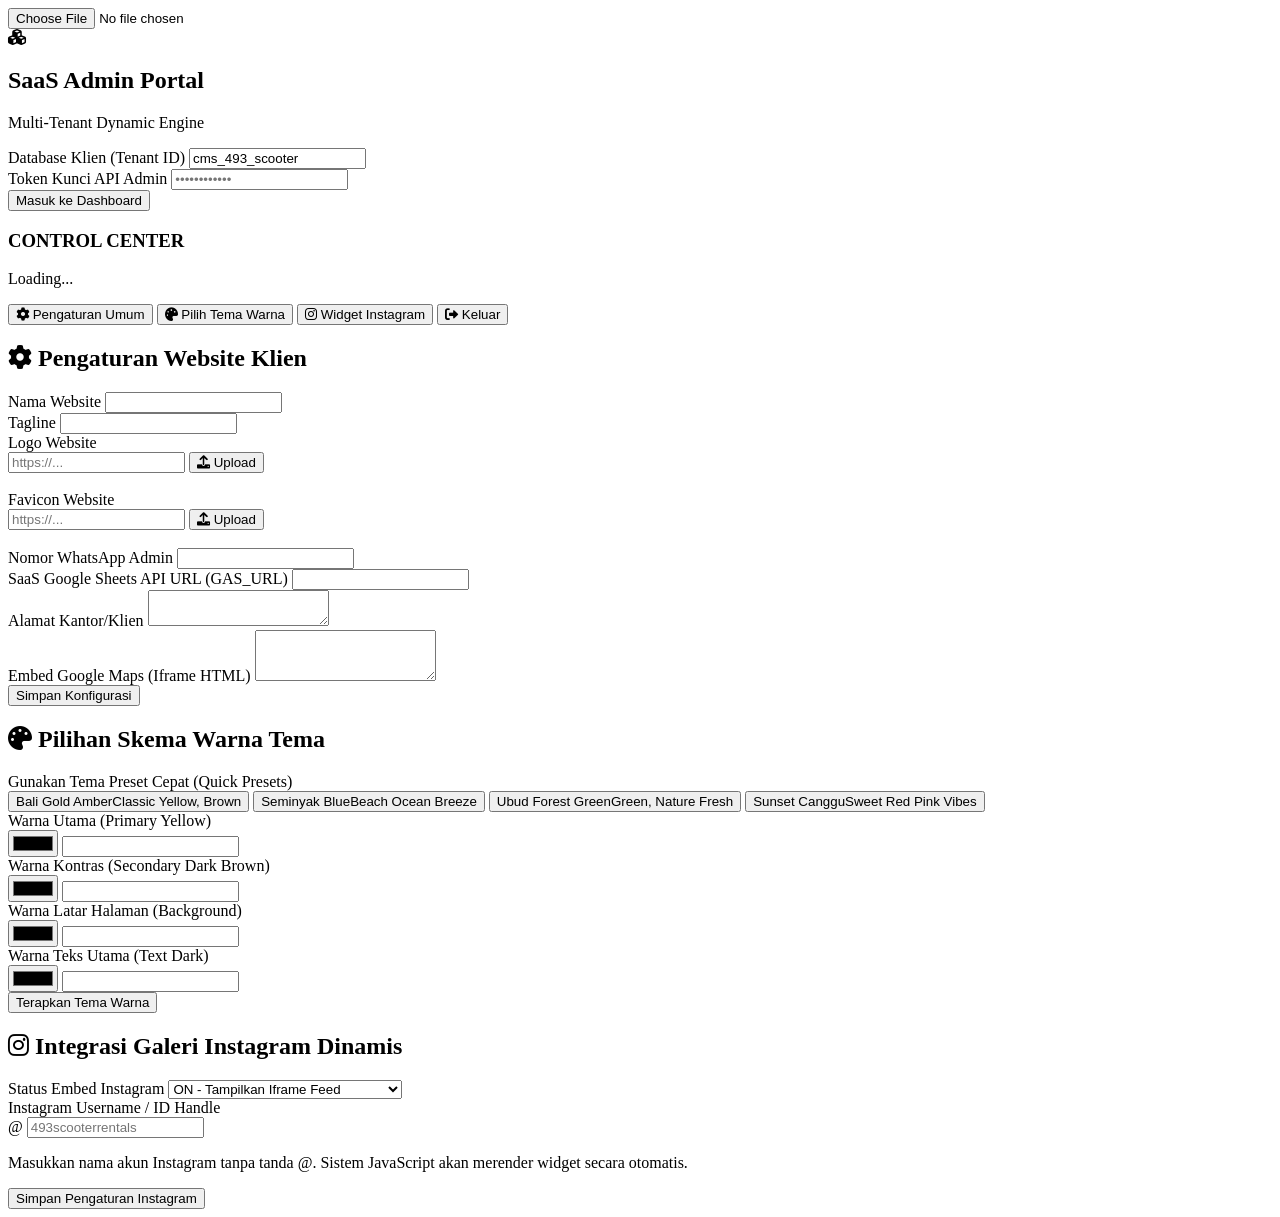
==== admin.html @ 90ff74b0 "Add files via upload" ====
<!DOCTYPE html>
<html lang="en">
<head>
    <meta charset="UTF-8">
    <meta name="viewport" content="width=device-width, initial-scale=1.0">
    <title>SaaS Multi-Tenant Admin Control Panel</title>
    <link href="https://cdn.jsdelivr.net/npm/tailwindcss@2.2.19/dist/tailwind.min.css" rel="stylesheet">
    <link rel="stylesheet" href="https://cdnjs.cloudflare.com/ajax/libs/font-awesome/6.0.0/css/all.min.css">
    <script src="https://cdn.jsdelivr.net/npm/sweetalert2@11"></script>
</head>
<body class="bg-gray-100 font-sans text-gray-800">

    <!-- HIDDEN GENERIC INLINE FILE INPUT FOR CLOUDINARY -->
    <input type="file" id="inlineCloudinaryFile" class="hidden" onchange="handleInlineImageUpload()">

    <!-- LOGIN SCREEN -->
    <div id="loginSection" class="min-h-screen flex items-center justify-center flex-col p-6">
        <div class="bg-white p-8 rounded-3xl shadow-xl w-full max-w-md border border-gray-100">
            <div class="text-center mb-6">
                <i class="fas fa-cubes text-4xl text-indigo-600 mb-2"></i>
                <h2 class="text-2xl font-black text-gray-900">SaaS Admin Portal</h2>
                <p class="text-gray-500 text-sm mt-1">Multi-Tenant Dynamic Engine</p>
            </div>
            
            <div class="mb-4">
                <label class="block text-xs font-bold uppercase tracking-wider text-gray-700 mb-2">Database Klien (Tenant ID)</label>
                <input type="text" id="loginTenant" value="cms_493_scooter" class="w-full px-4 py-3 rounded-xl border border-gray-200 focus:ring-2 focus:ring-indigo-500 outline-none text-sm font-semibold">
            </div>

            <div class="mb-6">
                <label class="block text-xs font-bold uppercase tracking-wider text-gray-700 mb-2">Token Kunci API Admin</label>
                <input type="password" id="loginToken" placeholder="••••••••••••" class="w-full px-4 py-3 rounded-xl border border-gray-200 focus:ring-2 focus:ring-indigo-500 outline-none text-sm font-semibold">
            </div>

            <button onclick="handleLogin()" class="w-full bg-indigo-600 hover:bg-indigo-700 text-white font-bold py-3 px-4 rounded-xl transition shadow-md">
                Masuk ke Dashboard
            </button>
        </div>
    </div>

    <!-- MAIN PANEL DASHBOARD -->
    <div id="dashboardSection" class="hidden min-h-screen flex flex-col md:flex-row">
        
        <!-- SIDEBAR MENU -->
        <aside class="w-full md:w-64 bg-indigo-900 text-white flex flex-col">
            <div class="p-6 border-b border-indigo-800 text-center">
                <h3 class="text-md font-black tracking-wider text-yellow-400">CONTROL CENTER</h3>
                <p class="text-xs text-indigo-300 mt-1" id="currentTenantName">Loading...</p>
            </div>
            <nav class="flex-1 p-4 space-y-2">
                <button onclick="switchTab('settings')" class="tab-btn w-full flex items-center gap-3 px-4 py-3 rounded-xl hover:bg-indigo-800 text-sm font-bold transition text-left bg-indigo-800"><i class="fas fa-cog"></i> Pengaturan Umum</button>
                <button onclick="switchTab('theme')" class="tab-btn w-full flex items-center gap-3 px-4 py-3 rounded-xl hover:bg-indigo-800 text-sm font-bold transition text-left"><i class="fas fa-palette"></i> Pilih Tema Warna</button>
                <button onclick="switchTab('instagram')" class="tab-btn w-full flex items-center gap-3 px-4 py-3 rounded-xl hover:bg-indigo-800 text-sm font-bold transition text-left"><i class="fab fa-instagram"></i> Widget Instagram</button>
                <button onclick="logout()" class="w-full flex items-center gap-3 px-4 py-3 rounded-xl bg-red-600 hover:bg-red-700 text-sm font-bold transition text-left mt-10"><i class="fas fa-sign-out-alt"></i> Keluar</button>
            </nav>
        </aside>

        <!-- CONTAINER KONTEN -->
        <main class="flex-1 p-6 md:p-10">

            <!-- TAB 1: SETELAN UMUM -->
            <section id="tab-settings" class="tab-content">
                <div class="max-w-3xl bg-white p-8 rounded-3xl shadow-md border border-gray-50">
                    <h2 class="text-xl font-extrabold mb-6 text-gray-900 border-b pb-4"><i class="fas fa-cog text-indigo-600 me-2"></i> Pengaturan Website Klien</h2>
                    <form id="settingsForm" class="space-y-4">
                        <div class="grid grid-cols-1 md:grid-cols-2 gap-4">
                            <div>
                                <label class="block text-xs font-bold text-gray-600 mb-1">Nama Website</label>
                                <input type="text" name="site_name" class="w-full p-3 border rounded-xl outline-none focus:ring-1 focus:ring-indigo-500 text-sm">
                            </div>
                            <div>
                                <label class="block text-xs font-bold text-gray-600 mb-1">Tagline</label>
                                <input type="text" name="tagline" class="w-full p-3 border rounded-xl outline-none focus:ring-1 focus:ring-indigo-500 text-sm">
                            </div>
                        </div>
                        
                        <!-- INTEGRASI INLINE UPLOAD UNTUK LOGO & FAVICON -->
                        <div class="grid grid-cols-1 md:grid-cols-2 gap-4">
                            <div>
                                <label class="block text-xs font-bold text-gray-600 mb-1">Logo Website</label>
                                <div class="flex gap-2">
                                    <input type="text" name="logo_url" id="logoUrlField" placeholder="https://..." class="flex-1 p-3 border rounded-xl outline-none focus:ring-1 focus:ring-indigo-500 text-xs font-mono">
                                    <button type="button" onclick="triggerInlineUpload('logoUrlField')" class="bg-indigo-600 hover:bg-indigo-700 text-white px-4 rounded-xl text-xs font-bold flex items-center gap-1 shadow-sm">
                                        <i class="fas fa-upload"></i> Upload
                                    </button>
                                </div>
                                <!-- Tempat Pratinjau Logo -->
                                <div class="mt-2 hidden" id="logoUrlField-preview-container">
                                    <img id="logoUrlField-preview" src="" class="h-12 rounded border object-contain bg-gray-50 p-1 shadow-inner">
                                </div>
                            </div>
                            <div>
                                <label class="block text-xs font-bold text-gray-600 mb-1">Favicon Website</label>
                                <div class="flex gap-2">
                                    <input type="text" name="favicon_url" id="faviconUrlField" placeholder="https://..." class="flex-1 p-3 border rounded-xl outline-none focus:ring-1 focus:ring-indigo-500 text-xs font-mono">
                                    <button type="button" onclick="triggerInlineUpload('faviconUrlField')" class="bg-indigo-600 hover:bg-indigo-700 text-white px-4 rounded-xl text-xs font-bold flex items-center gap-1 shadow-sm">
                                        <i class="fas fa-upload"></i> Upload
                                    </button>
                                </div>
                                <!-- Tempat Pratinjau Favicon -->
                                <div class="mt-2 hidden" id="faviconUrlField-preview-container">
                                    <img id="faviconUrlField-preview" src="" class="h-12 w-12 rounded border object-contain bg-gray-50 p-1 shadow-inner">
                                </div>
                            </div>
                        </div>

                        <div class="grid grid-cols-1 md:grid-cols-2 gap-4">
                            <div>
                                <label class="block text-xs font-bold text-gray-600 mb-1">Nomor WhatsApp Admin</label>
                                <input type="text" name="whatsapp_number" class="w-full p-3 border rounded-xl outline-none focus:ring-1 focus:ring-indigo-500 text-sm">
                            </div>
                            <div>
                                <label class="block text-xs font-bold text-gray-600 mb-1">SaaS Google Sheets API URL (GAS_URL)</label>
                                <input type="text" name="gas_url" class="w-full p-3 border rounded-xl outline-none focus:ring-1 focus:ring-indigo-500 text-sm">
                            </div>
                        </div>
                        <div>
                            <label class="block text-xs font-bold text-gray-600 mb-1">Alamat Kantor/Klien</label>
                            <textarea name="address" rows="2" class="w-full p-3 border rounded-xl outline-none focus:ring-1 focus:ring-indigo-500 text-sm"></textarea>
                        </div>
                        <div>
                            <label class="block text-xs font-bold text-gray-600 mb-1">Embed Google Maps (Iframe HTML)</label>
                            <textarea name="google_maps_embed" rows="3" class="w-full p-3 border rounded-xl outline-none focus:ring-1 focus:ring-indigo-500 text-xs font-mono"></textarea>
                        </div>
                        <button type="button" onclick="saveSettings()" class="bg-indigo-600 hover:bg-indigo-700 text-white font-bold py-3 px-6 rounded-xl transition shadow-md">Simpan Konfigurasi</button>
                    </form>
                </div>
            </section>

            <!-- TAB 2: SELEKTOR WARNA TEMA -->
            <section id="tab-theme" class="tab-content hidden">
                <div class="max-w-3xl bg-white p-8 rounded-3xl shadow-md border border-gray-50">
                    <h2 class="text-xl font-extrabold mb-6 text-gray-900 border-b pb-4"><i class="fas fa-palette text-indigo-600 me-2"></i> Pilihan Skema Warna Tema</h2>
                    <div class="mb-8">
                        <label class="block text-xs font-bold text-gray-600 mb-3">Gunakan Tema Preset Cepat (Quick Presets)</label>
                        <div class="grid grid-cols-1 sm:grid-cols-2 gap-4">
                            <button onclick="applyPreset('#FFD700', '#3E2723', '#fdfaf5', '#2C1B18')" class="p-4 border rounded-2xl flex items-center justify-between hover:border-indigo-500 text-left transition">
                                <div><span class="block font-bold text-sm">Bali Gold Amber</span><span class="text-xs text-gray-400">Classic Yellow, Brown</span></div>
                                <div class="flex gap-1"><div class="w-5 h-5 rounded-full" style="background:#FFD700"></div><div class="w-5 h-5 rounded-full" style="background:#3E2723"></div></div>
                            </button>
                            <button onclick="applyPreset('#00B4D8', '#03045E', '#F0F8FF', '#03045E')" class="p-4 border rounded-2xl flex items-center justify-between hover:border-indigo-500 text-left transition">
                                <div><span class="block font-bold text-sm">Seminyak Blue</span><span class="text-xs text-gray-400">Beach Ocean Breeze</span></div>
                                <div class="flex gap-1"><div class="w-5 h-5 rounded-full" style="background:#00B4D8"></div><div class="w-5 h-5 rounded-full" style="background:#03045E"></div></div>
                            </button>
                            <button onclick="applyPreset('#52B788', '#1B4332', '#F4F9F4', '#1B4332')" class="p-4 border rounded-2xl flex items-center justify-between hover:border-indigo-500 text-left transition">
                                <div><span class="block font-bold text-sm">Ubud Forest Green</span><span class="text-xs text-gray-400">Green, Nature Fresh</span></div>
                                <div class="flex gap-1"><div class="w-5 h-5 rounded-full" style="background:#52B788"></div><div class="w-5 h-5 rounded-full" style="background:#1B4332"></div></div>
                            </button>
                            <button onclick="applyPreset('#FF4D6D', '#5C0D12', '#FFF0F3', '#5C0D12')" class="p-4 border rounded-2xl flex items-center justify-between hover:border-indigo-500 text-left transition">
                                <div><span class="block font-bold text-sm">Sunset Canggu</span><span class="text-xs text-gray-400">Sweet Red Pink Vibes</span></div>
                                <div class="flex gap-1"><div class="w-5 h-5 rounded-full" style="background:#FF4D6D"></div><div class="w-5 h-5 rounded-full" style="background:#5C0D12"></div></div>
                            </button>
                        </div>
                    </div>
                    <form id="themeForm" class="space-y-4">
                        <div class="grid grid-cols-1 md:grid-cols-2 gap-4">
                            <div>
                                <label class="block text-xs font-bold text-gray-600 mb-1">Warna Utama (Primary Yellow)</label>
                                <div class="flex gap-2">
                                    <input type="color" id="primaryColorInput" class="h-12 w-12 border rounded-xl">
                                    <input type="text" name="primary_color" id="primaryHexText" class="flex-1 p-3 border rounded-xl outline-none font-semibold uppercase text-sm">
                                </div>
                            </div>
                            <div>
                                <label class="block text-xs font-bold text-gray-600 mb-1">Warna Kontras (Secondary Dark Brown)</label>
                                <div class="flex gap-2">
                                    <input type="color" id="secondaryColorInput" class="h-12 w-12 border rounded-xl">
                                    <input type="text" name="secondary_color" id="secondaryHexText" class="flex-1 p-3 border rounded-xl outline-none font-semibold uppercase text-sm">
                                </div>
                            </div>
                        </div>
                        <div class="grid grid-cols-1 md:grid-cols-2 gap-4">
                            <div>
                                <label class="block text-xs font-bold text-gray-600 mb-1">Warna Latar Halaman (Background)</label>
                                <div class="flex gap-2">
                                    <input type="color" id="bgColorInput" class="h-12 w-12 border rounded-xl">
                                    <input type="text" name="bg_color" id="bgHexText" class="flex-1 p-3 border rounded-xl outline-none font-semibold uppercase text-sm">
                                </div>
                            </div>
                            <div>
                                <label class="block text-xs font-bold text-gray-600 mb-1">Warna Teks Utama (Text Dark)</label>
                                <div class="flex gap-2">
                                    <input type="color" id="textColorInput" class="h-12 w-12 border rounded-xl">
                                    <input type="text" name="text_color" id="textHexText" class="flex-1 p-3 border rounded-xl outline-none font-semibold uppercase text-sm">
                                </div>
                            </div>
                        </div>
                        <button type="button" onclick="saveTheme()" class="bg-indigo-600 hover:bg-indigo-700 text-white font-bold py-3 px-6 rounded-xl transition shadow-md">Terapkan Tema Warna</button>
                    </form>
                </div>
            </section>

            <!-- TAB 3: SMART INSTAGRAM WIDGET SAKELAR -->
            <section id="tab-instagram" class="tab-content hidden">
                <div class="max-w-3xl bg-white p-8 rounded-3xl shadow-md border border-gray-50">
                    <h2 class="text-xl font-extrabold mb-6 text-gray-900 border-b pb-4"><i class="fab fa-instagram text-indigo-600 me-2"></i> Integrasi Galeri Instagram Dinamis</h2>
                    <form id="instagramForm" class="space-y-6">
                        <div>
                            <label class="block text-xs font-bold text-gray-600 mb-1">Status Embed Instagram</label>
                            <select name="instagram_active" id="instagramActiveField" class="w-full p-3 border rounded-xl outline-none text-sm font-semibold">
                                <option value="1">ON - Tampilkan Iframe Feed</option>
                                <option value="0">OFF - Sembunyikan Grid Instagram</option>
                            </select>
                        </div>
                        <div>
                            <label class="block text-xs font-bold text-gray-600 mb-1">Instagram Username / ID Handle</label>
                            <div class="flex">
                                <span class="bg-gray-100 p-3 border border-r-0 rounded-l-xl text-gray-400 font-semibold text-sm">@</span>
                                <input type="text" name="instagram_username" id="instagramUserField" placeholder="493scooterrentals" class="flex-1 p-3 border rounded-r-xl outline-none text-sm font-semibold">
                            </div>
                            <p class="text-xs text-gray-400 mt-2">Masukkan nama akun Instagram tanpa tanda @. Sistem JavaScript akan merender widget secara otomatis.</p>
                        </div>
                        <button type="button" onclick="saveInstagram()" class="bg-indigo-600 hover:bg-indigo-700 text-white font-bold py-3 px-6 rounded-xl transition shadow-md">Simpan Pengaturan Instagram</button>
                    </form>
                </div>
            </section>

        </main>
    </div>

    <script src="admin.js"></script>
</body>
</html>
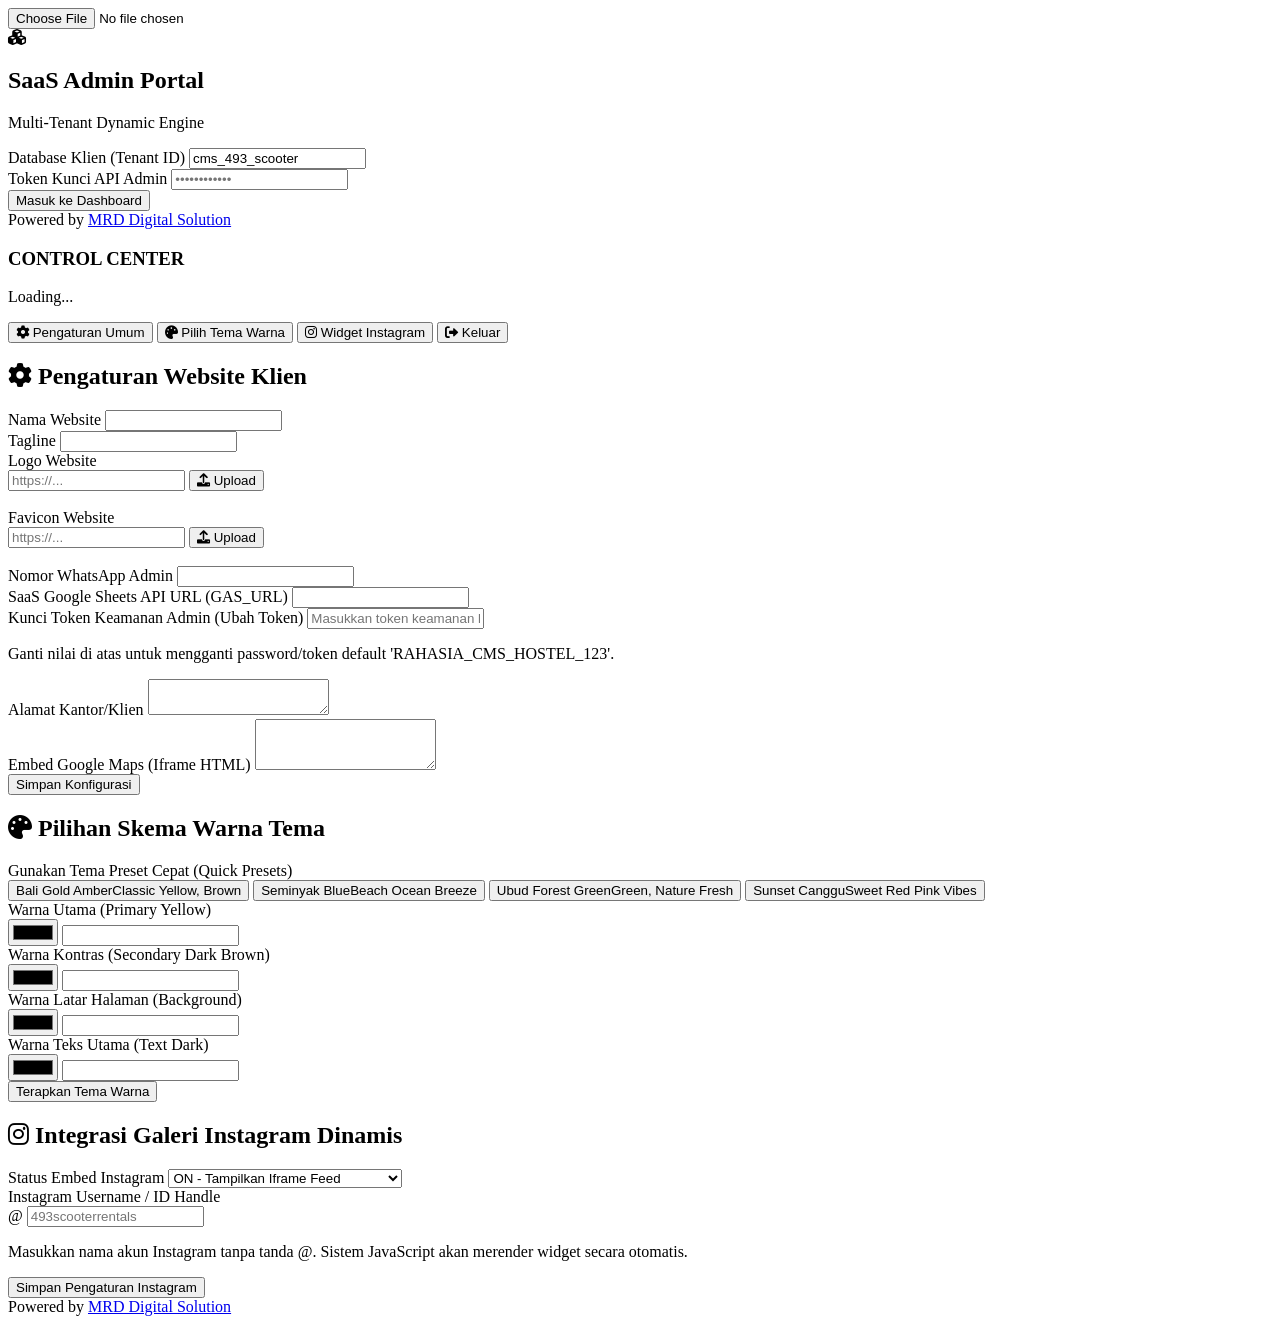
==== commit e5daf0d4: "Update kode dari Termius" ====
--- a/admin.html
+++ b/admin.html
@@ -36,6 +36,11 @@
                 Masuk ke Dashboard
             </button>
         </div>
+        
+        <!-- FOOTER LOGIN -->
+        <div class="mt-6 text-center text-xs text-gray-400">
+            Powered by <a href="https://www.mrdsolution.my.id" target="_blank" class="text-indigo-600 font-bold hover:underline">MRD Digital Solution</a>
+        </div>
     </div>
 
     <!-- MAIN PANEL DASHBOARD -->
@@ -56,168 +61,181 @@
         </aside>
 
         <!-- CONTAINER KONTEN -->
-        <main class="flex-1 p-6 md:p-10">
-
-            <!-- TAB 1: SETELAN UMUM -->
-            <section id="tab-settings" class="tab-content">
-                <div class="max-w-3xl bg-white p-8 rounded-3xl shadow-md border border-gray-50">
-                    <h2 class="text-xl font-extrabold mb-6 text-gray-900 border-b pb-4"><i class="fas fa-cog text-indigo-600 me-2"></i> Pengaturan Website Klien</h2>
-                    <form id="settingsForm" class="space-y-4">
-                        <div class="grid grid-cols-1 md:grid-cols-2 gap-4">
-                            <div>
-                                <label class="block text-xs font-bold text-gray-600 mb-1">Nama Website</label>
-                                <input type="text" name="site_name" class="w-full p-3 border rounded-xl outline-none focus:ring-1 focus:ring-indigo-500 text-sm">
-                            </div>
-                            <div>
-                                <label class="block text-xs font-bold text-gray-600 mb-1">Tagline</label>
-                                <input type="text" name="tagline" class="w-full p-3 border rounded-xl outline-none focus:ring-1 focus:ring-indigo-500 text-sm">
+        <main class="flex-1 p-6 md:p-10 flex flex-col justify-between">
+            
+            <div class="flex-1">
+                <!-- TAB 1: SETELAN UMUM -->
+                <section id="tab-settings" class="tab-content">
+                    <div class="max-w-3xl bg-white p-8 rounded-3xl shadow-md border border-gray-50">
+                        <h2 class="text-xl font-extrabold mb-6 text-gray-900 border-b pb-4"><i class="fas fa-cog text-indigo-600 me-2"></i> Pengaturan Website Klien</h2>
+                        <form id="settingsForm" class="space-y-4">
+                            <div class="grid grid-cols-1 md:grid-cols-2 gap-4">
+                                <div>
+                                    <label class="block text-xs font-bold text-gray-600 mb-1">Nama Website</label>
+                                    <input type="text" name="site_name" class="w-full p-3 border rounded-xl outline-none focus:ring-1 focus:ring-indigo-500 text-sm">
+                                </div>
+                                <div>
+                                    <label class="block text-xs font-bold text-gray-600 mb-1">Tagline</label>
+                                    <input type="text" name="tagline" class="w-full p-3 border rounded-xl outline-none focus:ring-1 focus:ring-indigo-500 text-sm">
+                                </div>
+                            </div>
+                            
+                            <!-- INTEGRASI INLINE UPLOAD UNTUK LOGO & FAVICON -->
+                            <div class="grid grid-cols-1 md:grid-cols-2 gap-4">
+                                <div>
+                                    <label class="block text-xs font-bold text-gray-600 mb-1">Logo Website</label>
+                                    <div class="flex gap-2">
+                                        <input type="text" name="logo_url" id="logoUrlField" placeholder="https://..." class="flex-1 p-3 border rounded-xl outline-none focus:ring-1 focus:ring-indigo-500 text-xs font-mono">
+                                        <button type="button" onclick="triggerInlineUpload('logoUrlField')" class="bg-indigo-600 hover:bg-indigo-700 text-white px-4 rounded-xl text-xs font-bold flex items-center gap-1 shadow-sm">
+                                            <i class="fas fa-upload"></i> Upload
+                                        </button>
+                                    </div>
+                                    <div class="mt-2 hidden" id="logoUrlField-preview-container">
+                                        <img id="logoUrlField-preview" src="" class="h-12 rounded border object-contain bg-gray-50 p-1 shadow-inner">
+                                    </div>
+                                </div>
+                                <div>
+                                    <label class="block text-xs font-bold text-gray-600 mb-1">Favicon Website</label>
+                                    <div class="flex gap-2">
+                                        <input type="text" name="favicon_url" id="faviconUrlField" placeholder="https://..." class="flex-1 p-3 border rounded-xl outline-none focus:ring-1 focus:ring-indigo-500 text-xs font-mono">
+                                        <button type="button" onclick="triggerInlineUpload('faviconUrlField')" class="bg-indigo-600 hover:bg-indigo-700 text-white px-4 rounded-xl text-xs font-bold flex items-center gap-1 shadow-sm">
+                                            <i class="fas fa-upload"></i> Upload
+                                        </button>
+                                    </div>
+                                    <div class="mt-2 hidden" id="faviconUrlField-preview-container">
+                                        <img id="faviconUrlField-preview" src="" class="h-12 w-12 rounded border object-contain bg-gray-50 p-1 shadow-inner">
+                                    </div>
+                                </div>
+                            </div>
+
+                            <div class="grid grid-cols-1 md:grid-cols-2 gap-4">
+                                <div>
+                                    <label class="block text-xs font-bold text-gray-600 mb-1">Nomor WhatsApp Admin</label>
+                                    <input type="text" name="whatsapp_number" class="w-full p-3 border rounded-xl outline-none focus:ring-1 focus:ring-indigo-500 text-sm">
+                                </div>
+                                <div>
+                                    <label class="block text-xs font-bold text-gray-600 mb-1">SaaS Google Sheets API URL (GAS_URL)</label>
+                                    <input type="text" name="gas_url" class="w-full p-3 border rounded-xl outline-none focus:ring-1 focus:ring-indigo-500 text-sm">
+                                </div>
+                            </div>
+
+                            <!-- INPUT TOKENS KEAMANAN EDITABLE -->
+                            <div>
+                                <label class="block text-xs font-bold text-red-600 mb-1">Kunci Token Keamanan Admin (Ubah Token)</label>
+                                <input type="text" name="admin_token" id="adminTokenField" placeholder="Masukkan token keamanan kustom" class="w-full p-3 border border-red-200 rounded-xl outline-none focus:ring-1 focus:ring-red-500 text-sm font-semibold">
+                                <p class="text-xs text-gray-400 mt-1">Ganti nilai di atas untuk mengganti password/token default 'RAHASIA_CMS_HOSTEL_123'.</p>
+                            </div>
+
+                            <div>
+                                <label class="block text-xs font-bold text-gray-600 mb-1">Alamat Kantor/Klien</label>
+                                <textarea name="address" rows="2" class="w-full p-3 border rounded-xl outline-none focus:ring-1 focus:ring-indigo-500 text-sm"></textarea>
+                            </div>
+                            <div>
+                                <label class="block text-xs font-bold text-gray-600 mb-1">Embed Google Maps (Iframe HTML)</label>
+                                <textarea name="google_maps_embed" rows="3" class="w-full p-3 border rounded-xl outline-none focus:ring-1 focus:ring-indigo-500 text-xs font-mono"></textarea>
+                            </div>
+                            <button type="button" onclick="saveSettings()" class="bg-indigo-600 hover:bg-indigo-700 text-white font-bold py-3 px-6 rounded-xl transition shadow-md">Simpan Konfigurasi</button>
+                        </form>
+                    </div>
+                </section>
+
+                <!-- TAB 2: SELEKTOR WARNA TEMA -->
+                <section id="tab-theme" class="tab-content hidden">
+                    <div class="max-w-3xl bg-white p-8 rounded-3xl shadow-md border border-gray-50">
+                        <h2 class="text-xl font-extrabold mb-6 text-gray-900 border-b pb-4"><i class="fas fa-palette text-indigo-600 me-2"></i> Pilihan Skema Warna Tema</h2>
+                        <div class="mb-8">
+                            <label class="block text-xs font-bold text-gray-600 mb-3">Gunakan Tema Preset Cepat (Quick Presets)</label>
+                            <div class="grid grid-cols-1 sm:grid-cols-2 gap-4">
+                                <button onclick="applyPreset('#FFD700', '#3E2723', '#fdfaf5', '#2C1B18')" class="p-4 border rounded-2xl flex items-center justify-between hover:border-indigo-500 text-left transition">
+                                    <div><span class="block font-bold text-sm">Bali Gold Amber</span><span class="text-xs text-gray-400">Classic Yellow, Brown</span></div>
+                                    <div class="flex gap-1"><div class="w-5 h-5 rounded-full" style="background:#FFD700"></div><div class="w-5 h-5 rounded-full" style="background:#3E2723"></div></div>
+                                </button>
+                                <button onclick="applyPreset('#00B4D8', '#03045E', '#F0F8FF', '#03045E')" class="p-4 border rounded-2xl flex items-center justify-between hover:border-indigo-500 text-left transition">
+                                    <div><span class="block font-bold text-sm">Seminyak Blue</span><span class="text-xs text-gray-400">Beach Ocean Breeze</span></div>
+                                    <div class="flex gap-1"><div class="w-5 h-5 rounded-full" style="background:#00B4D8"></div><div class="w-5 h-5 rounded-full" style="background:#03045E"></div></div>
+                                </button>
+                                <button onclick="applyPreset('#52B788', '#1B4332', '#F4F9F4', '#1B4332')" class="p-4 border rounded-2xl flex items-center justify-between hover:border-indigo-500 text-left transition">
+                                    <div><span class="block font-bold text-sm">Ubud Forest Green</span><span class="text-xs text-gray-400">Green, Nature Fresh</span></div>
+                                    <div class="flex gap-1"><div class="w-5 h-5 rounded-full" style="background:#52B788"></div><div class="w-5 h-5 rounded-full" style="background:#1B4332"></div></div>
+                                </button>
+                                <button onclick="applyPreset('#FF4D6D', '#5C0D12', '#FFF0F3', '#5C0D12')" class="p-4 border rounded-2xl flex items-center justify-between hover:border-indigo-500 text-left transition">
+                                    <div><span class="block font-bold text-sm">Sunset Canggu</span><span class="text-xs text-gray-400">Sweet Red Pink Vibes</span></div>
+                                    <div class="flex gap-1"><div class="w-5 h-5 rounded-full" style="background:#FF4D6D"></div><div class="w-5 h-5 rounded-full" style="background:#5C0D12"></div></div>
+                                </button>
                             </div>
                         </div>
-                        
-                        <!-- INTEGRASI INLINE UPLOAD UNTUK LOGO & FAVICON -->
-                        <div class="grid grid-cols-1 md:grid-cols-2 gap-4">
-                            <div>
-                                <label class="block text-xs font-bold text-gray-600 mb-1">Logo Website</label>
-                                <div class="flex gap-2">
-                                    <input type="text" name="logo_url" id="logoUrlField" placeholder="https://..." class="flex-1 p-3 border rounded-xl outline-none focus:ring-1 focus:ring-indigo-500 text-xs font-mono">
-                                    <button type="button" onclick="triggerInlineUpload('logoUrlField')" class="bg-indigo-600 hover:bg-indigo-700 text-white px-4 rounded-xl text-xs font-bold flex items-center gap-1 shadow-sm">
-                                        <i class="fas fa-upload"></i> Upload
-                                    </button>
-                                </div>
-                                <!-- Tempat Pratinjau Logo -->
-                                <div class="mt-2 hidden" id="logoUrlField-preview-container">
-                                    <img id="logoUrlField-preview" src="" class="h-12 rounded border object-contain bg-gray-50 p-1 shadow-inner">
-                                </div>
-                            </div>
-                            <div>
-                                <label class="block text-xs font-bold text-gray-600 mb-1">Favicon Website</label>
-                                <div class="flex gap-2">
-                                    <input type="text" name="favicon_url" id="faviconUrlField" placeholder="https://..." class="flex-1 p-3 border rounded-xl outline-none focus:ring-1 focus:ring-indigo-500 text-xs font-mono">
-                                    <button type="button" onclick="triggerInlineUpload('faviconUrlField')" class="bg-indigo-600 hover:bg-indigo-700 text-white px-4 rounded-xl text-xs font-bold flex items-center gap-1 shadow-sm">
-                                        <i class="fas fa-upload"></i> Upload
-                                    </button>
-                                </div>
-                                <!-- Tempat Pratinjau Favicon -->
-                                <div class="mt-2 hidden" id="faviconUrlField-preview-container">
-                                    <img id="faviconUrlField-preview" src="" class="h-12 w-12 rounded border object-contain bg-gray-50 p-1 shadow-inner">
-                                </div>
-                            </div>
-                        </div>
-
-                        <div class="grid grid-cols-1 md:grid-cols-2 gap-4">
-                            <div>
-                                <label class="block text-xs font-bold text-gray-600 mb-1">Nomor WhatsApp Admin</label>
-                                <input type="text" name="whatsapp_number" class="w-full p-3 border rounded-xl outline-none focus:ring-1 focus:ring-indigo-500 text-sm">
-                            </div>
-                            <div>
-                                <label class="block text-xs font-bold text-gray-600 mb-1">SaaS Google Sheets API URL (GAS_URL)</label>
-                                <input type="text" name="gas_url" class="w-full p-3 border rounded-xl outline-none focus:ring-1 focus:ring-indigo-500 text-sm">
-                            </div>
-                        </div>
-                        <div>
-                            <label class="block text-xs font-bold text-gray-600 mb-1">Alamat Kantor/Klien</label>
-                            <textarea name="address" rows="2" class="w-full p-3 border rounded-xl outline-none focus:ring-1 focus:ring-indigo-500 text-sm"></textarea>
-                        </div>
-                        <div>
-                            <label class="block text-xs font-bold text-gray-600 mb-1">Embed Google Maps (Iframe HTML)</label>
-                            <textarea name="google_maps_embed" rows="3" class="w-full p-3 border rounded-xl outline-none focus:ring-1 focus:ring-indigo-500 text-xs font-mono"></textarea>
-                        </div>
-                        <button type="button" onclick="saveSettings()" class="bg-indigo-600 hover:bg-indigo-700 text-white font-bold py-3 px-6 rounded-xl transition shadow-md">Simpan Konfigurasi</button>
-                    </form>
-                </div>
-            </section>
-
-            <!-- TAB 2: SELEKTOR WARNA TEMA -->
-            <section id="tab-theme" class="tab-content hidden">
-                <div class="max-w-3xl bg-white p-8 rounded-3xl shadow-md border border-gray-50">
-                    <h2 class="text-xl font-extrabold mb-6 text-gray-900 border-b pb-4"><i class="fas fa-palette text-indigo-600 me-2"></i> Pilihan Skema Warna Tema</h2>
-                    <div class="mb-8">
-                        <label class="block text-xs font-bold text-gray-600 mb-3">Gunakan Tema Preset Cepat (Quick Presets)</label>
-                        <div class="grid grid-cols-1 sm:grid-cols-2 gap-4">
-                            <button onclick="applyPreset('#FFD700', '#3E2723', '#fdfaf5', '#2C1B18')" class="p-4 border rounded-2xl flex items-center justify-between hover:border-indigo-500 text-left transition">
-                                <div><span class="block font-bold text-sm">Bali Gold Amber</span><span class="text-xs text-gray-400">Classic Yellow, Brown</span></div>
-                                <div class="flex gap-1"><div class="w-5 h-5 rounded-full" style="background:#FFD700"></div><div class="w-5 h-5 rounded-full" style="background:#3E2723"></div></div>
-                            </button>
-                            <button onclick="applyPreset('#00B4D8', '#03045E', '#F0F8FF', '#03045E')" class="p-4 border rounded-2xl flex items-center justify-between hover:border-indigo-500 text-left transition">
-                                <div><span class="block font-bold text-sm">Seminyak Blue</span><span class="text-xs text-gray-400">Beach Ocean Breeze</span></div>
-                                <div class="flex gap-1"><div class="w-5 h-5 rounded-full" style="background:#00B4D8"></div><div class="w-5 h-5 rounded-full" style="background:#03045E"></div></div>
-                            </button>
-                            <button onclick="applyPreset('#52B788', '#1B4332', '#F4F9F4', '#1B4332')" class="p-4 border rounded-2xl flex items-center justify-between hover:border-indigo-500 text-left transition">
-                                <div><span class="block font-bold text-sm">Ubud Forest Green</span><span class="text-xs text-gray-400">Green, Nature Fresh</span></div>
-                                <div class="flex gap-1"><div class="w-5 h-5 rounded-full" style="background:#52B788"></div><div class="w-5 h-5 rounded-full" style="background:#1B4332"></div></div>
-                            </button>
-                            <button onclick="applyPreset('#FF4D6D', '#5C0D12', '#FFF0F3', '#5C0D12')" class="p-4 border rounded-2xl flex items-center justify-between hover:border-indigo-500 text-left transition">
-                                <div><span class="block font-bold text-sm">Sunset Canggu</span><span class="text-xs text-gray-400">Sweet Red Pink Vibes</span></div>
-                                <div class="flex gap-1"><div class="w-5 h-5 rounded-full" style="background:#FF4D6D"></div><div class="w-5 h-5 rounded-full" style="background:#5C0D12"></div></div>
-                            </button>
-                        </div>
+                        <form id="themeForm" class="space-y-4">
+                            <div class="grid grid-cols-1 md:grid-cols-2 gap-4">
+                                <div>
+                                    <label class="block text-xs font-bold text-gray-600 mb-1">Warna Utama (Primary Yellow)</label>
+                                    <div class="flex gap-2">
+                                        <input type="color" id="primaryColorInput" class="h-12 w-12 border rounded-xl">
+                                        <input type="text" name="primary_color" id="primaryHexText" class="flex-1 p-3 border rounded-xl outline-none font-semibold uppercase text-sm">
+                                    </div>
+                                </div>
+                                <div>
+                                    <label class="block text-xs font-bold text-gray-600 mb-1">Warna Kontras (Secondary Dark Brown)</label>
+                                    <div class="flex gap-2">
+                                        <input type="color" id="secondaryColorInput" class="h-12 w-12 border rounded-xl">
+                                        <input type="text" name="secondary_color" id="secondaryHexText" class="flex-1 p-3 border rounded-xl outline-none font-semibold uppercase text-sm">
+                                    </div>
+                                </div>
+                            </div>
+                            <div class="grid grid-cols-1 md:grid-cols-2 gap-4">
+                                <div>
+                                    <label class="block text-xs font-bold text-gray-600 mb-1">Warna Latar Halaman (Background)</label>
+                                    <div class="flex gap-2">
+                                        <input type="color" id="bgColorInput" class="h-12 w-12 border rounded-xl">
+                                        <input type="text" name="bg_color" id="bgHexText" class="flex-1 p-3 border rounded-xl outline-none font-semibold uppercase text-sm">
+                                    </div>
+                                </div>
+                                <div>
+                                    <label class="block text-xs font-bold text-gray-600 mb-1">Warna Teks Utama (Text Dark)</label>
+                                    <div class="flex gap-2">
+                                        <input type="color" id="textColorInput" class="h-12 w-12 border rounded-xl">
+                                        <input type="text" name="text_color" id="textHexText" class="flex-1 p-3 border rounded-xl outline-none font-semibold uppercase text-sm">
+                                    </div>
+                                </div>
+                            </div>
+                            <button type="button" onclick="saveTheme()" class="bg-indigo-600 hover:bg-indigo-700 text-white font-bold py-3 px-6 rounded-xl transition shadow-md">Terapkan Tema Warna</button>
+                        </form>
                     </div>
-                    <form id="themeForm" class="space-y-4">
-                        <div class="grid grid-cols-1 md:grid-cols-2 gap-4">
-                            <div>
-                                <label class="block text-xs font-bold text-gray-600 mb-1">Warna Utama (Primary Yellow)</label>
-                                <div class="flex gap-2">
-                                    <input type="color" id="primaryColorInput" class="h-12 w-12 border rounded-xl">
-                                    <input type="text" name="primary_color" id="primaryHexText" class="flex-1 p-3 border rounded-xl outline-none font-semibold uppercase text-sm">
-                                </div>
-                            </div>
-                            <div>
-                                <label class="block text-xs font-bold text-gray-600 mb-1">Warna Kontras (Secondary Dark Brown)</label>
-                                <div class="flex gap-2">
-                                    <input type="color" id="secondaryColorInput" class="h-12 w-12 border rounded-xl">
-                                    <input type="text" name="secondary_color" id="secondaryHexText" class="flex-1 p-3 border rounded-xl outline-none font-semibold uppercase text-sm">
-                                </div>
-                            </div>
-                        </div>
-                        <div class="grid grid-cols-1 md:grid-cols-2 gap-4">
-                            <div>
-                                <label class="block text-xs font-bold text-gray-600 mb-1">Warna Latar Halaman (Background)</label>
-                                <div class="flex gap-2">
-                                    <input type="color" id="bgColorInput" class="h-12 w-12 border rounded-xl">
-                                    <input type="text" name="bg_color" id="bgHexText" class="flex-1 p-3 border rounded-xl outline-none font-semibold uppercase text-sm">
-                                </div>
-                            </div>
-                            <div>
-                                <label class="block text-xs font-bold text-gray-600 mb-1">Warna Teks Utama (Text Dark)</label>
-                                <div class="flex gap-2">
-                                    <input type="color" id="textColorInput" class="h-12 w-12 border rounded-xl">
-                                    <input type="text" name="text_color" id="textHexText" class="flex-1 p-3 border rounded-xl outline-none font-semibold uppercase text-sm">
-                                </div>
-                            </div>
-                        </div>
-                        <button type="button" onclick="saveTheme()" class="bg-indigo-600 hover:bg-indigo-700 text-white font-bold py-3 px-6 rounded-xl transition shadow-md">Terapkan Tema Warna</button>
-                    </form>
-                </div>
-            </section>
-
-            <!-- TAB 3: SMART INSTAGRAM WIDGET SAKELAR -->
-            <section id="tab-instagram" class="tab-content hidden">
-                <div class="max-w-3xl bg-white p-8 rounded-3xl shadow-md border border-gray-50">
-                    <h2 class="text-xl font-extrabold mb-6 text-gray-900 border-b pb-4"><i class="fab fa-instagram text-indigo-600 me-2"></i> Integrasi Galeri Instagram Dinamis</h2>
-                    <form id="instagramForm" class="space-y-6">
-                        <div>
-                            <label class="block text-xs font-bold text-gray-600 mb-1">Status Embed Instagram</label>
-                            <select name="instagram_active" id="instagramActiveField" class="w-full p-3 border rounded-xl outline-none text-sm font-semibold">
-                                <option value="1">ON - Tampilkan Iframe Feed</option>
-                                <option value="0">OFF - Sembunyikan Grid Instagram</option>
-                            </select>
-                        </div>
-                        <div>
-                            <label class="block text-xs font-bold text-gray-600 mb-1">Instagram Username / ID Handle</label>
-                            <div class="flex">
-                                <span class="bg-gray-100 p-3 border border-r-0 rounded-l-xl text-gray-400 font-semibold text-sm">@</span>
-                                <input type="text" name="instagram_username" id="instagramUserField" placeholder="493scooterrentals" class="flex-1 p-3 border rounded-r-xl outline-none text-sm font-semibold">
-                            </div>
-                            <p class="text-xs text-gray-400 mt-2">Masukkan nama akun Instagram tanpa tanda @. Sistem JavaScript akan merender widget secara otomatis.</p>
-                        </div>
-                        <button type="button" onclick="saveInstagram()" class="bg-indigo-600 hover:bg-indigo-700 text-white font-bold py-3 px-6 rounded-xl transition shadow-md">Simpan Pengaturan Instagram</button>
-                    </form>
-                </div>
-            </section>
+                </section>
+
+                <!-- TAB 3: SMART INSTAGRAM WIDGET SAKELAR -->
+                <section id="tab-instagram" class="tab-content hidden">
+                    <div class="max-w-3xl bg-white p-8 rounded-3xl shadow-md border border-gray-50">
+                        <h2 class="text-xl font-extrabold mb-6 text-gray-900 border-b pb-4"><i class="fab fa-instagram text-indigo-600 me-2"></i> Integrasi Galeri Instagram Dinamis</h2>
+                        <form id="instagramForm" class="space-y-6">
+                            <div>
+                                <label class="block text-xs font-bold text-gray-600 mb-1">Status Embed Instagram</label>
+                                <select name="instagram_active" id="instagramActiveField" class="w-full p-3 border rounded-xl outline-none text-sm font-semibold">
+                                    <option value="1">ON - Tampilkan Iframe Feed</option>
+                                    <option value="0">OFF - Sembunyikan Grid Instagram</option>
+                                </select>
+                            </div>
+                            <div>
+                                <label class="block text-xs font-bold text-gray-600 mb-1">Instagram Username / ID Handle</label>
+                                <div class="flex">
+                                    <span class="bg-gray-100 p-3 border border-r-0 rounded-l-xl text-gray-400 font-semibold text-sm">@</span>
+                                    <input type="text" name="instagram_username" id="instagramUserField" placeholder="493scooterrentals" class="flex-1 p-3 border rounded-r-xl outline-none text-sm font-semibold">
+                                </div>
+                                <p class="text-xs text-gray-400 mt-2">Masukkan nama akun Instagram tanpa tanda @. Sistem JavaScript akan merender widget secara otomatis.</p>
+                            </div>
+                            <button type="button" onclick="saveInstagram()" class="bg-indigo-600 hover:bg-indigo-700 text-white font-bold py-3 px-6 rounded-xl transition shadow-md">Simpan Pengaturan Instagram</button>
+                        </form>
+                    </div>
+                </section>
+            </div>
+
+            <!-- FOOTER RESMI DASHBOARD ADMIN -->
+            <footer class="mt-12 text-center text-xs text-gray-400 border-t pt-6">
+                Powered by <a href="https://www.mrdsolution.my.id" target="_blank" class="text-indigo-600 font-bold hover:underline">MRD Digital Solution</a>
+            </footer>
 
         </main>
     </div>
 
-    <script src="admin.js"></script>
+    <script src="admin.js?=v.101"></script>
 </body>
 </html>
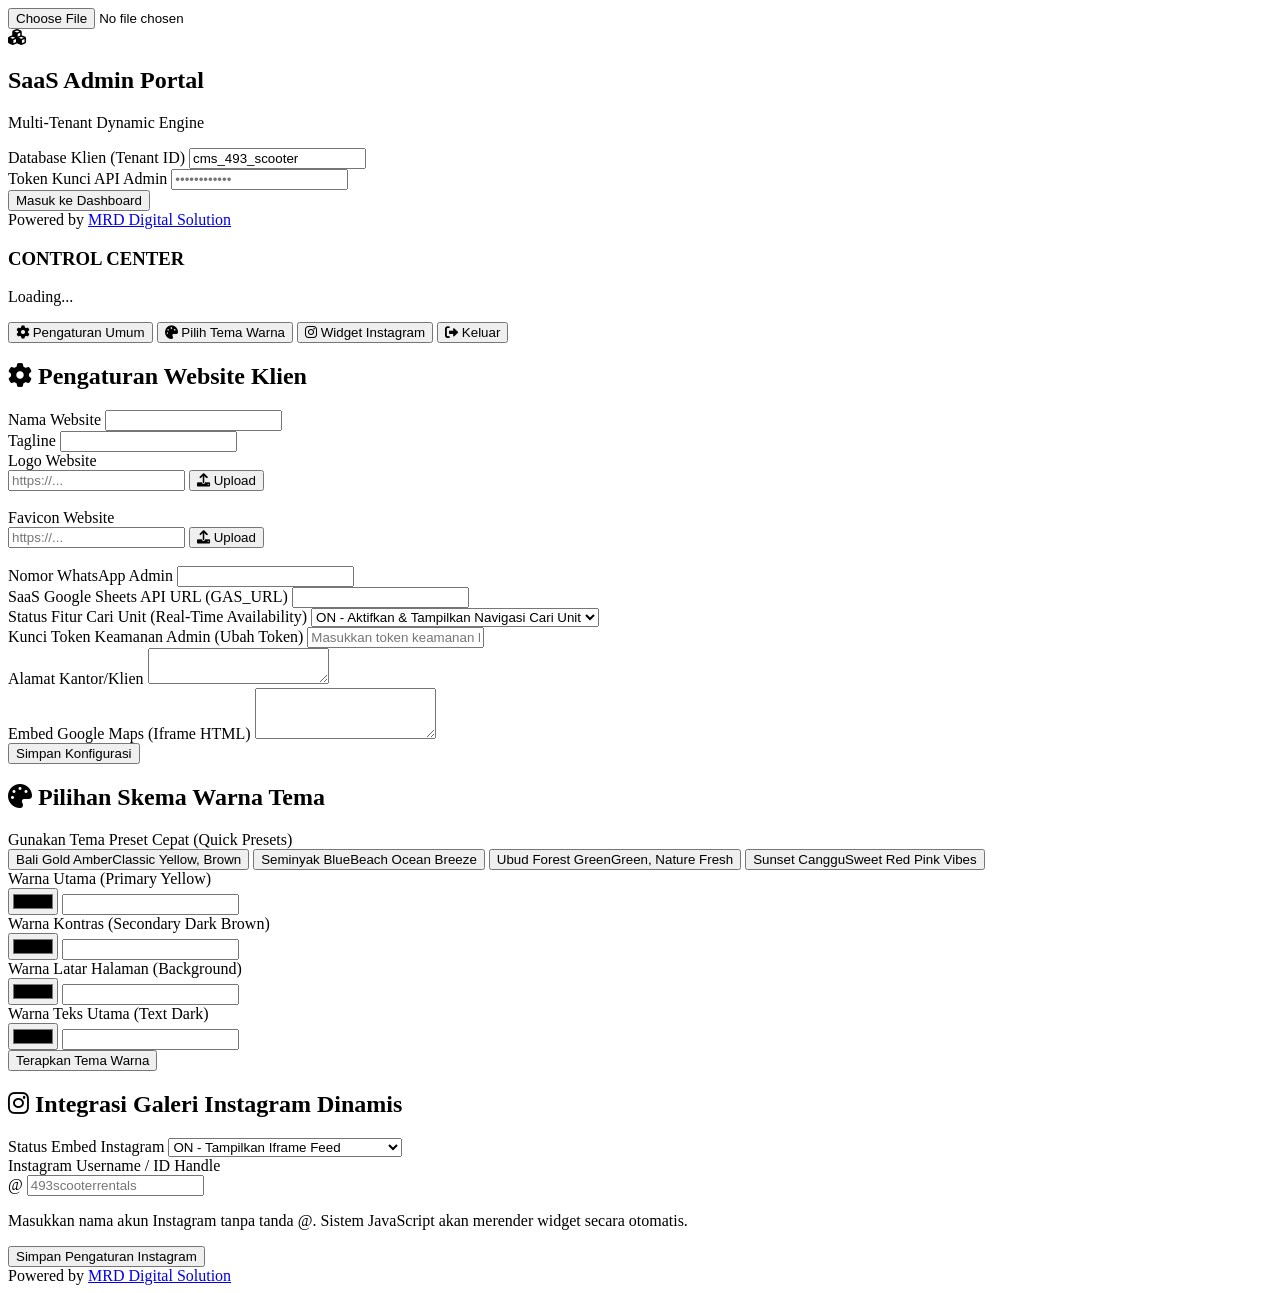
==== commit 3e50d6c2: "Update kode dari Termius" ====
--- a/admin.html
+++ b/admin.html
@@ -119,11 +119,19 @@
                                 </div>
                             </div>
 
-                            <!-- INPUT TOKENS KEAMANAN EDITABLE -->
-                            <div>
-                                <label class="block text-xs font-bold text-red-600 mb-1">Kunci Token Keamanan Admin (Ubah Token)</label>
-                                <input type="text" name="admin_token" id="adminTokenField" placeholder="Masukkan token keamanan kustom" class="w-full p-3 border border-red-200 rounded-xl outline-none focus:ring-1 focus:ring-red-500 text-sm font-semibold">
-                                <p class="text-xs text-gray-400 mt-1">Ganti nilai di atas untuk mengganti password/token default 'RAHASIA_CMS_HOSTEL_123'.</p>
+                            <!-- SAKELAR INTEGRASI DYNAMIC CARI UNIT -->
+                            <div class="grid grid-cols-1 md:grid-cols-2 gap-4">
+                                <div>
+                                    <label class="block text-xs font-bold text-indigo-600 mb-1">Status Fitur Cari Unit (Real-Time Availability)</label>
+                                    <select name="cari_unit_active" id="cariUnitActiveField" class="w-full p-3 border border-indigo-200 rounded-xl outline-none text-sm font-bold text-indigo-700 bg-indigo-50">
+                                        <option value="1">ON - Aktifkan & Tampilkan Navigasi Cari Unit</option>
+                                        <option value="0">OFF - Sembunyikan Navigasi Cari Unit</option>
+                                    </select>
+                                </div>
+                                <div>
+                                    <label class="block text-xs font-bold text-red-600 mb-1">Kunci Token Keamanan Admin (Ubah Token)</label>
+                                    <input type="text" name="admin_token" id="adminTokenField" placeholder="Masukkan token keamanan kustom" class="w-full p-3 border border-red-200 rounded-xl outline-none focus:ring-1 focus:ring-red-500 text-sm font-semibold">
+                                </div>
                             </div>
 
                             <div>
@@ -236,6 +244,6 @@
         </main>
     </div>
 
-    <script src="admin.js?=v.101"></script>
+    <script src="admin.js"></script>
 </body>
 </html>
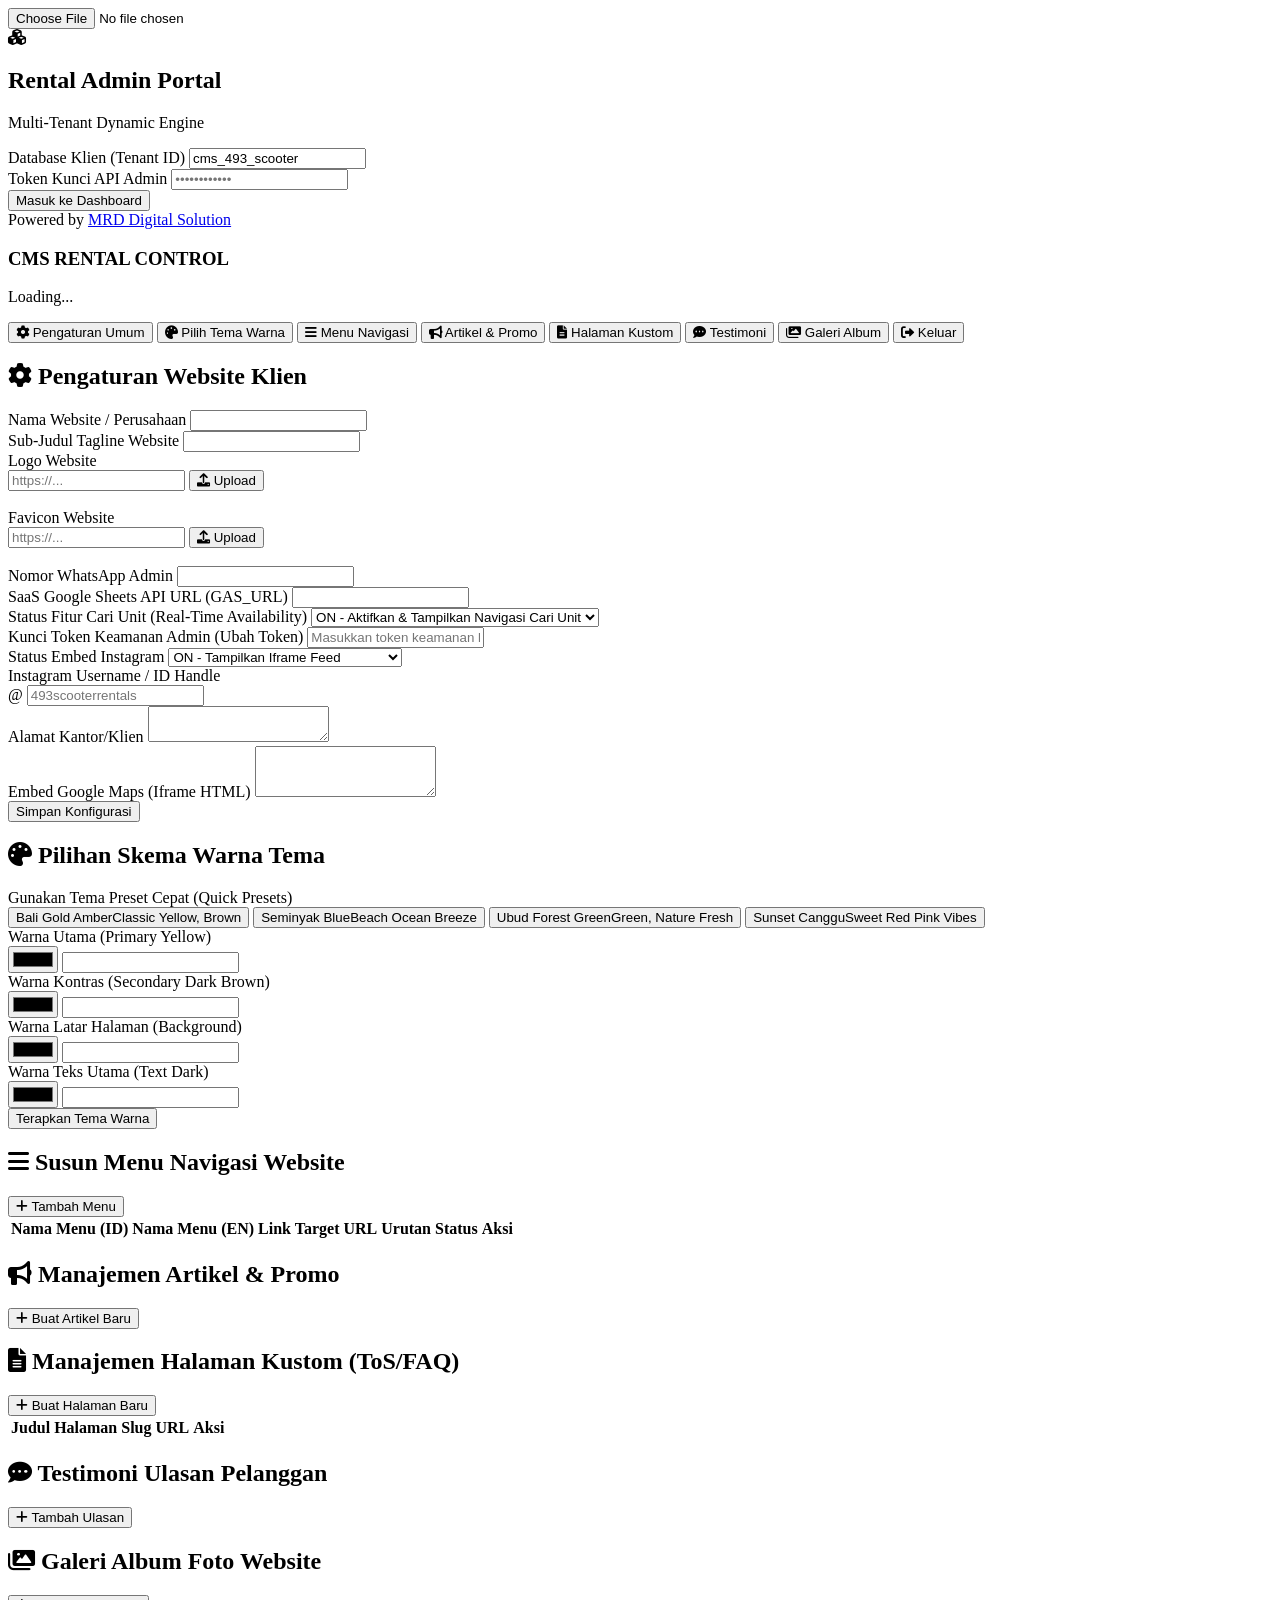
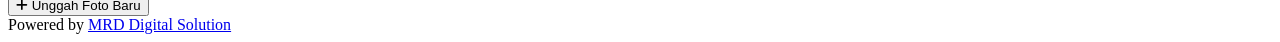
==== commit df166974: "Update kode dari Termius" ====
--- a/admin.html
+++ b/admin.html
@@ -3,7 +3,7 @@
 <head>
     <meta charset="UTF-8">
     <meta name="viewport" content="width=device-width, initial-scale=1.0">
-    <title>SaaS Multi-Tenant Admin Control Panel</title>
+    <title>Rental CMS Admin Control Panel</title>
     <link href="https://cdn.jsdelivr.net/npm/tailwindcss@2.2.19/dist/tailwind.min.css" rel="stylesheet">
     <link rel="stylesheet" href="https://cdnjs.cloudflare.com/ajax/libs/font-awesome/6.0.0/css/all.min.css">
     <script src="https://cdn.jsdelivr.net/npm/sweetalert2@11"></script>
@@ -18,7 +18,7 @@
         <div class="bg-white p-8 rounded-3xl shadow-xl w-full max-w-md border border-gray-100">
             <div class="text-center mb-6">
                 <i class="fas fa-cubes text-4xl text-indigo-600 mb-2"></i>
-                <h2 class="text-2xl font-black text-gray-900">SaaS Admin Portal</h2>
+                <h2 class="text-2xl font-black text-gray-900">Rental Admin Portal</h2>
                 <p class="text-gray-500 text-sm mt-1">Multi-Tenant Dynamic Engine</p>
             </div>
             
@@ -37,7 +37,6 @@
             </button>
         </div>
         
-        <!-- FOOTER LOGIN -->
         <div class="mt-6 text-center text-xs text-gray-400">
             Powered by <a href="https://www.mrdsolution.my.id" target="_blank" class="text-indigo-600 font-bold hover:underline">MRD Digital Solution</a>
         </div>
@@ -49,38 +48,42 @@
         <!-- SIDEBAR MENU -->
         <aside class="w-full md:w-64 bg-indigo-900 text-white flex flex-col">
             <div class="p-6 border-b border-indigo-800 text-center">
-                <h3 class="text-md font-black tracking-wider text-yellow-400">CONTROL CENTER</h3>
+                <h3 class="text-md font-black tracking-wider text-yellow-400">CMS RENTAL CONTROL</h3>
                 <p class="text-xs text-indigo-300 mt-1" id="currentTenantName">Loading...</p>
             </div>
-            <nav class="flex-1 p-4 space-y-2">
+            <nav class="flex-1 p-4 space-y-2 overflow-y-auto">
                 <button onclick="switchTab('settings')" class="tab-btn w-full flex items-center gap-3 px-4 py-3 rounded-xl hover:bg-indigo-800 text-sm font-bold transition text-left bg-indigo-800"><i class="fas fa-cog"></i> Pengaturan Umum</button>
                 <button onclick="switchTab('theme')" class="tab-btn w-full flex items-center gap-3 px-4 py-3 rounded-xl hover:bg-indigo-800 text-sm font-bold transition text-left"><i class="fas fa-palette"></i> Pilih Tema Warna</button>
-                <button onclick="switchTab('instagram')" class="tab-btn w-full flex items-center gap-3 px-4 py-3 rounded-xl hover:bg-indigo-800 text-sm font-bold transition text-left"><i class="fab fa-instagram"></i> Widget Instagram</button>
+                <button onclick="switchTab('navigation')" class="tab-btn w-full flex items-center gap-3 px-4 py-3 rounded-xl hover:bg-indigo-800 text-sm font-bold transition text-left"><i class="fas fa-bars"></i> Menu Navigasi</button>
+                <button onclick="switchTab('posts')" class="tab-btn w-full flex items-center gap-3 px-4 py-3 rounded-xl hover:bg-indigo-800 text-sm font-bold transition text-left"><i class="fas fa-bullhorn"></i> Artikel & Promo</button>
+                <button onclick="switchTab('pages')" class="tab-btn w-full flex items-center gap-3 px-4 py-3 rounded-xl hover:bg-indigo-800 text-sm font-bold transition text-left"><i class="fas fa-file-alt"></i> Halaman Kustom</button>
+                <button onclick="switchTab('testimonials')" class="tab-btn w-full flex items-center gap-3 px-4 py-3 rounded-xl hover:bg-indigo-800 text-sm font-bold transition text-left"><i class="fas fa-comment-dots"></i> Testimoni</button>
+                <button onclick="switchTab('galleries')" class="tab-btn w-full flex items-center gap-3 px-4 py-3 rounded-xl hover:bg-indigo-800 text-sm font-bold transition text-left"><i class="fas fa-images"></i> Galeri Album</button>
                 <button onclick="logout()" class="w-full flex items-center gap-3 px-4 py-3 rounded-xl bg-red-600 hover:bg-red-700 text-sm font-bold transition text-left mt-10"><i class="fas fa-sign-out-alt"></i> Keluar</button>
             </nav>
         </aside>
 
         <!-- CONTAINER KONTEN -->
-        <main class="flex-1 p-6 md:p-10 flex flex-col justify-between">
+        <main class="flex-1 p-6 md:p-10 flex flex-col justify-between overflow-y-auto max-h-screen">
             
             <div class="flex-1">
                 <!-- TAB 1: SETELAN UMUM -->
                 <section id="tab-settings" class="tab-content">
-                    <div class="max-w-3xl bg-white p-8 rounded-3xl shadow-md border border-gray-50">
+                    <div class="bg-white p-8 rounded-3xl shadow-md border border-gray-50">
                         <h2 class="text-xl font-extrabold mb-6 text-gray-900 border-b pb-4"><i class="fas fa-cog text-indigo-600 me-2"></i> Pengaturan Website Klien</h2>
                         <form id="settingsForm" class="space-y-4">
                             <div class="grid grid-cols-1 md:grid-cols-2 gap-4">
                                 <div>
-                                    <label class="block text-xs font-bold text-gray-600 mb-1">Nama Website</label>
+                                    <label class="block text-xs font-bold text-gray-600 mb-1">Nama Website / Perusahaan</label>
                                     <input type="text" name="site_name" class="w-full p-3 border rounded-xl outline-none focus:ring-1 focus:ring-indigo-500 text-sm">
                                 </div>
                                 <div>
-                                    <label class="block text-xs font-bold text-gray-600 mb-1">Tagline</label>
+                                    <label class="block text-xs font-bold text-gray-600 mb-1">Sub-Judul Tagline Website</label>
                                     <input type="text" name="tagline" class="w-full p-3 border rounded-xl outline-none focus:ring-1 focus:ring-indigo-500 text-sm">
                                 </div>
                             </div>
                             
-                            <!-- INTEGRASI INLINE UPLOAD UNTUK LOGO & FAVICON -->
+                            <!-- LOGO & FAVICON DENGAN INLINE FILE UPLOADER -->
                             <div class="grid grid-cols-1 md:grid-cols-2 gap-4">
                                 <div>
                                     <label class="block text-xs font-bold text-gray-600 mb-1">Logo Website</label>
@@ -119,7 +122,7 @@
                                 </div>
                             </div>
 
-                            <!-- SAKELAR INTEGRASI DYNAMIC CARI UNIT -->
+                            <!-- CONFIG SAKELAR CARI UNIT -->
                             <div class="grid grid-cols-1 md:grid-cols-2 gap-4">
                                 <div>
                                     <label class="block text-xs font-bold text-indigo-600 mb-1">Status Fitur Cari Unit (Real-Time Availability)</label>
@@ -131,6 +134,24 @@
                                 <div>
                                     <label class="block text-xs font-bold text-red-600 mb-1">Kunci Token Keamanan Admin (Ubah Token)</label>
                                     <input type="text" name="admin_token" id="adminTokenField" placeholder="Masukkan token keamanan kustom" class="w-full p-3 border border-red-200 rounded-xl outline-none focus:ring-1 focus:ring-red-500 text-sm font-semibold">
+                                </div>
+                            </div>
+
+                            <!-- WIDGET INSTAGRAM SAKELAR -->
+                            <div class="grid grid-cols-1 md:grid-cols-2 gap-4">
+                                <div>
+                                    <label class="block text-xs font-bold text-gray-600 mb-1">Status Embed Instagram</label>
+                                    <select name="instagram_active" id="instagramActiveField" class="w-full p-3 border rounded-xl outline-none text-sm font-semibold">
+                                        <option value="1">ON - Tampilkan Iframe Feed</option>
+                                        <option value="0">OFF - Sembunyikan Grid Instagram</option>
+                                    </select>
+                                </div>
+                                <div>
+                                    <label class="block text-xs font-bold text-gray-600 mb-1">Instagram Username / ID Handle</label>
+                                    <div class="flex">
+                                        <span class="bg-gray-100 p-3 border border-r-0 rounded-l-xl text-gray-400 font-semibold text-sm">@</span>
+                                        <input type="text" name="instagram_username" id="instagramUserField" placeholder="493scooterrentals" class="flex-1 p-3 border rounded-r-xl outline-none text-sm font-semibold">
+                                    </div>
                                 </div>
                             </div>
 
@@ -210,28 +231,93 @@
                     </div>
                 </section>
 
-                <!-- TAB 3: SMART INSTAGRAM WIDGET SAKELAR -->
-                <section id="tab-instagram" class="tab-content hidden">
-                    <div class="max-w-3xl bg-white p-8 rounded-3xl shadow-md border border-gray-50">
-                        <h2 class="text-xl font-extrabold mb-6 text-gray-900 border-b pb-4"><i class="fab fa-instagram text-indigo-600 me-2"></i> Integrasi Galeri Instagram Dinamis</h2>
-                        <form id="instagramForm" class="space-y-6">
-                            <div>
-                                <label class="block text-xs font-bold text-gray-600 mb-1">Status Embed Instagram</label>
-                                <select name="instagram_active" id="instagramActiveField" class="w-full p-3 border rounded-xl outline-none text-sm font-semibold">
-                                    <option value="1">ON - Tampilkan Iframe Feed</option>
-                                    <option value="0">OFF - Sembunyikan Grid Instagram</option>
-                                </select>
-                            </div>
-                            <div>
-                                <label class="block text-xs font-bold text-gray-600 mb-1">Instagram Username / ID Handle</label>
-                                <div class="flex">
-                                    <span class="bg-gray-100 p-3 border border-r-0 rounded-l-xl text-gray-400 font-semibold text-sm">@</span>
-                                    <input type="text" name="instagram_username" id="instagramUserField" placeholder="493scooterrentals" class="flex-1 p-3 border rounded-r-xl outline-none text-sm font-semibold">
-                                </div>
-                                <p class="text-xs text-gray-400 mt-2">Masukkan nama akun Instagram tanpa tanda @. Sistem JavaScript akan merender widget secara otomatis.</p>
-                            </div>
-                            <button type="button" onclick="saveInstagram()" class="bg-indigo-600 hover:bg-indigo-700 text-white font-bold py-3 px-6 rounded-xl transition shadow-md">Simpan Pengaturan Instagram</button>
-                        </form>
+                <!-- TAB 3: MENU NAVIGASI (CRUD TABLE) -->
+                <section id="tab-navigation" class="tab-content hidden">
+                    <div class="bg-white p-8 rounded-3xl shadow-md border border-gray-50">
+                        <div class="flex justify-between items-center mb-6 border-b pb-4">
+                            <h2 class="text-xl font-extrabold text-gray-900"><i class="fas fa-bars text-indigo-600 me-2"></i> Susun Menu Navigasi Website</h2>
+                            <button onclick="openNavigationModal()" class="bg-indigo-600 hover:bg-indigo-700 text-white text-xs font-bold py-2 px-4 rounded-xl shadow-sm"><i class="fas fa-plus me-1"></i> Tambah Menu</button>
+                        </div>
+                        <div class="overflow-x-auto">
+                            <table class="w-full text-sm text-left text-gray-500">
+                                <thead class="text-xs text-gray-700 uppercase bg-gray-50">
+                                    <tr>
+                                        <th class="px-6 py-3">Nama Menu (ID)</th>
+                                        <th class="px-6 py-3">Nama Menu (EN)</th>
+                                        <th class="px-6 py-3">Link Target URL</th>
+                                        <th class="px-6 py-3">Urutan</th>
+                                        <th class="px-6 py-3">Status</th>
+                                        <th class="px-6 py-3 text-center">Aksi</th>
+                                    </tr>
+                                </thead>
+                                <tbody id="navigationTableBody">
+                                    <!-- Diisi dinamis -->
+                                </tbody>
+                            </table>
+                        </div>
+                    </div>
+                </section>
+
+                <!-- TAB 4: ARTIKEL & PROMO (CRUD) -->
+                <section id="tab-posts" class="tab-content hidden">
+                    <div class="bg-white p-8 rounded-3xl shadow-md border border-gray-50">
+                        <div class="flex justify-between items-center mb-6 border-b pb-4">
+                            <h2 class="text-xl font-extrabold text-gray-900"><i class="fas fa-bullhorn text-indigo-600 me-2"></i> Manajemen Artikel & Promo</h2>
+                            <button onclick="openPostModal()" class="bg-indigo-600 hover:bg-indigo-700 text-white text-xs font-bold py-2 px-4 rounded-xl shadow-sm"><i class="fas fa-plus me-1"></i> Buat Artikel Baru</button>
+                        </div>
+                        <div class="grid grid-cols-1 md:grid-cols-2 gap-6" id="postsGridContainer">
+                            <!-- Diisi dinamis -->
+                        </div>
+                    </div>
+                </section>
+
+                <!-- TAB 5: HALAMAN KUSTOM (CRUD) -->
+                <section id="tab-pages" class="tab-content hidden">
+                    <div class="bg-white p-8 rounded-3xl shadow-md border border-gray-50">
+                        <div class="flex justify-between items-center mb-6 border-b pb-4">
+                            <h2 class="text-xl font-extrabold text-gray-900"><i class="fas fa-file-alt text-indigo-600 me-2"></i> Manajemen Halaman Kustom (ToS/FAQ)</h2>
+                            <button onclick="openPageModal()" class="bg-indigo-600 hover:bg-indigo-700 text-white text-xs font-bold py-2 px-4 rounded-xl shadow-sm"><i class="fas fa-plus me-1"></i> Buat Halaman Baru</button>
+                        </div>
+                        <div class="overflow-x-auto">
+                            <table class="w-full text-sm text-left text-gray-500">
+                                <thead class="text-xs text-gray-700 uppercase bg-gray-50">
+                                    <tr>
+                                        <th class="px-6 py-3">Judul Halaman</th>
+                                        <th class="px-6 py-3">Slug URL</th>
+                                        <th class="px-6 py-3 text-center">Aksi</th>
+                                    </tr>
+                                </thead>
+                                <tbody id="pagesTableBody">
+                                    <!-- Diisi dinamis -->
+                                </tbody>
+                            </table>
+                        </div>
+                    </div>
+                </section>
+
+                <!-- TAB 6: TESTIMONI PELANGGAN (CRUD) -->
+                <section id="tab-testimonials" class="tab-content hidden">
+                    <div class="bg-white p-8 rounded-3xl shadow-md border border-gray-50">
+                        <div class="flex justify-between items-center mb-6 border-b pb-4">
+                            <h2 class="text-xl font-extrabold text-gray-900"><i class="fas fa-comment-dots text-indigo-600 me-2"></i> Testimoni Ulasan Pelanggan</h2>
+                            <button onclick="openTestimonialModal()" class="bg-indigo-600 hover:bg-indigo-700 text-white text-xs font-bold py-2 px-4 rounded-xl shadow-sm"><i class="fas fa-plus me-1"></i> Tambah Ulasan</button>
+                        </div>
+                        <div class="grid grid-cols-1 md:grid-cols-2 gap-6" id="testimonialsGridContainer">
+                            <!-- Diisi dinamis -->
+                        </div>
+                    </div>
+                </section>
+
+                <!-- TAB 7: GALERI ALBUM (CRUD) -->
+                <section id="tab-galleries" class="tab-content hidden">
+                    <div class="bg-white p-8 rounded-3xl shadow-md border border-gray-50">
+                        <div class="flex justify-between items-center mb-6 border-b pb-4">
+                            <h2 class="text-xl font-extrabold text-gray-900"><i class="fas fa-images text-indigo-600 me-2"></i> Galeri Album Foto Website</h2>
+                            <button onclick="openGalleryModal()" class="bg-indigo-600 hover:bg-indigo-700 text-white text-xs font-bold py-2 px-4 rounded-xl shadow-sm"><i class="fas fa-plus me-1"></i> Unggah Foto Baru</button>
+                        </div>
+                        <div class="grid grid-cols-1 sm:grid-cols-2 md:grid-cols-3 gap-6" id="galleriesGridContainer">
+                            <!-- Diisi dinamis -->
+                        </div>
                     </div>
                 </section>
             </div>
@@ -244,6 +330,9 @@
         </main>
     </div>
 
+    <!-- MODAL POPUP MODULAR UNTUK SINKRONISASI INPUT DATA (CRUD POPUP) -->
+    <!-- Elemen Modal Render dengan SweetAlert2 secara dinamis di admin.js -->
+
     <script src="admin.js"></script>
 </body>
 </html>
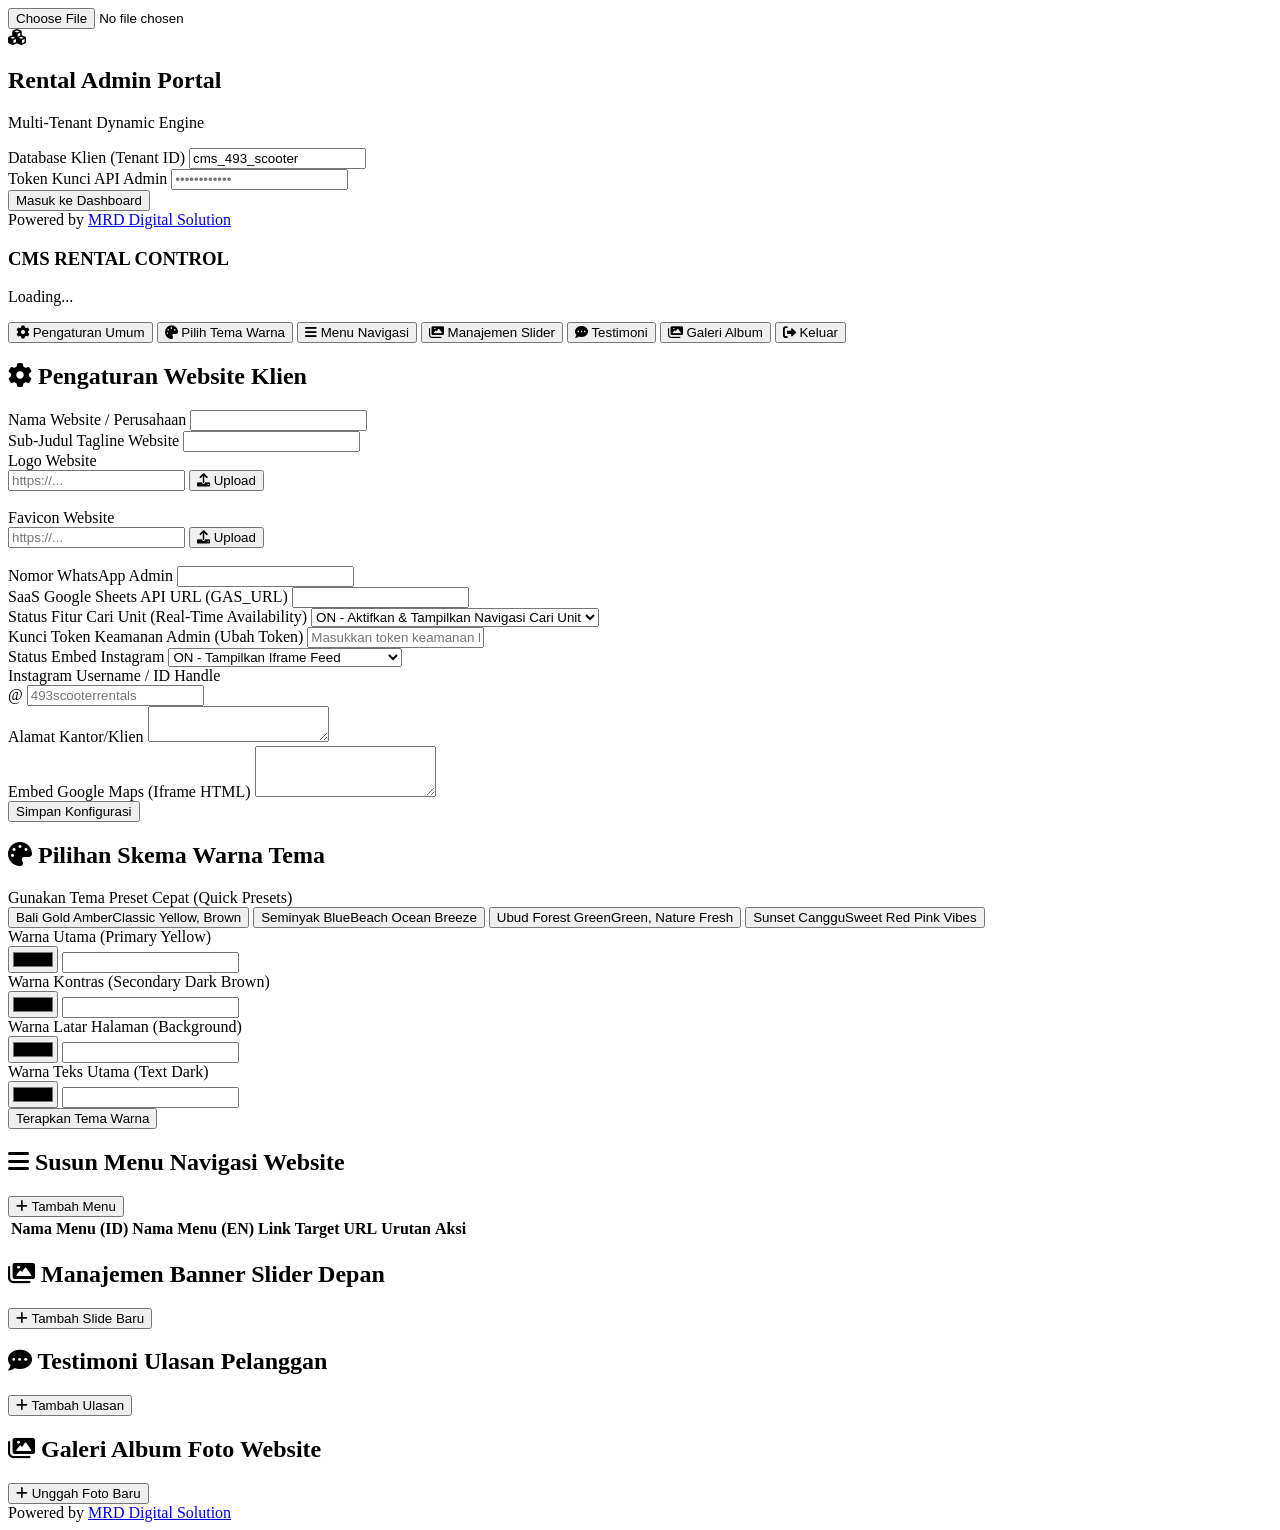
==== commit ee86def8: "Update kode dari Termius" ====
--- a/admin.html
+++ b/admin.html
@@ -55,8 +55,7 @@
                 <button onclick="switchTab('settings')" class="tab-btn w-full flex items-center gap-3 px-4 py-3 rounded-xl hover:bg-indigo-800 text-sm font-bold transition text-left bg-indigo-800"><i class="fas fa-cog"></i> Pengaturan Umum</button>
                 <button onclick="switchTab('theme')" class="tab-btn w-full flex items-center gap-3 px-4 py-3 rounded-xl hover:bg-indigo-800 text-sm font-bold transition text-left"><i class="fas fa-palette"></i> Pilih Tema Warna</button>
                 <button onclick="switchTab('navigation')" class="tab-btn w-full flex items-center gap-3 px-4 py-3 rounded-xl hover:bg-indigo-800 text-sm font-bold transition text-left"><i class="fas fa-bars"></i> Menu Navigasi</button>
-                <button onclick="switchTab('posts')" class="tab-btn w-full flex items-center gap-3 px-4 py-3 rounded-xl hover:bg-indigo-800 text-sm font-bold transition text-left"><i class="fas fa-bullhorn"></i> Artikel & Promo</button>
-                <button onclick="switchTab('pages')" class="tab-btn w-full flex items-center gap-3 px-4 py-3 rounded-xl hover:bg-indigo-800 text-sm font-bold transition text-left"><i class="fas fa-file-alt"></i> Halaman Kustom</button>
+                <button onclick="switchTab('sliders')" class="tab-btn w-full flex items-center gap-3 px-4 py-3 rounded-xl hover:bg-indigo-800 text-sm font-bold transition text-left"><i class="fas fa-images"></i> Manajemen Slider</button>
                 <button onclick="switchTab('testimonials')" class="tab-btn w-full flex items-center gap-3 px-4 py-3 rounded-xl hover:bg-indigo-800 text-sm font-bold transition text-left"><i class="fas fa-comment-dots"></i> Testimoni</button>
                 <button onclick="switchTab('galleries')" class="tab-btn w-full flex items-center gap-3 px-4 py-3 rounded-xl hover:bg-indigo-800 text-sm font-bold transition text-left"><i class="fas fa-images"></i> Galeri Album</button>
                 <button onclick="logout()" class="w-full flex items-center gap-3 px-4 py-3 rounded-xl bg-red-600 hover:bg-red-700 text-sm font-bold transition text-left mt-10"><i class="fas fa-sign-out-alt"></i> Keluar</button>
@@ -246,7 +245,6 @@
                                         <th class="px-6 py-3">Nama Menu (EN)</th>
                                         <th class="px-6 py-3">Link Target URL</th>
                                         <th class="px-6 py-3">Urutan</th>
-                                        <th class="px-6 py-3">Status</th>
                                         <th class="px-6 py-3 text-center">Aksi</th>
                                     </tr>
                                 </thead>
@@ -258,44 +256,20 @@
                     </div>
                 </section>
 
-                <!-- TAB 4: ARTIKEL & PROMO (CRUD) -->
-                <section id="tab-posts" class="tab-content hidden">
+                <!-- TAB 4: MANAJEMEN SLIDER BANNER (CRUD BARU) -->
+                <section id="tab-sliders" class="tab-content hidden">
                     <div class="bg-white p-8 rounded-3xl shadow-md border border-gray-50">
                         <div class="flex justify-between items-center mb-6 border-b pb-4">
-                            <h2 class="text-xl font-extrabold text-gray-900"><i class="fas fa-bullhorn text-indigo-600 me-2"></i> Manajemen Artikel & Promo</h2>
-                            <button onclick="openPostModal()" class="bg-indigo-600 hover:bg-indigo-700 text-white text-xs font-bold py-2 px-4 rounded-xl shadow-sm"><i class="fas fa-plus me-1"></i> Buat Artikel Baru</button>
-                        </div>
-                        <div class="grid grid-cols-1 md:grid-cols-2 gap-6" id="postsGridContainer">
+                            <h2 class="text-xl font-extrabold text-gray-900"><i class="fas fa-images text-indigo-600 me-2"></i> Manajemen Banner Slider Depan</h2>
+                            <button onclick="openSliderModal()" class="bg-indigo-600 hover:bg-indigo-700 text-white text-xs font-bold py-2 px-4 rounded-xl shadow-sm"><i class="fas fa-plus me-1"></i> Tambah Slide Baru</button>
+                        </div>
+                        <div class="grid grid-cols-1 md:grid-cols-2 gap-6" id="slidersGridContainer">
                             <!-- Diisi dinamis -->
                         </div>
                     </div>
                 </section>
 
-                <!-- TAB 5: HALAMAN KUSTOM (CRUD) -->
-                <section id="tab-pages" class="tab-content hidden">
-                    <div class="bg-white p-8 rounded-3xl shadow-md border border-gray-50">
-                        <div class="flex justify-between items-center mb-6 border-b pb-4">
-                            <h2 class="text-xl font-extrabold text-gray-900"><i class="fas fa-file-alt text-indigo-600 me-2"></i> Manajemen Halaman Kustom (ToS/FAQ)</h2>
-                            <button onclick="openPageModal()" class="bg-indigo-600 hover:bg-indigo-700 text-white text-xs font-bold py-2 px-4 rounded-xl shadow-sm"><i class="fas fa-plus me-1"></i> Buat Halaman Baru</button>
-                        </div>
-                        <div class="overflow-x-auto">
-                            <table class="w-full text-sm text-left text-gray-500">
-                                <thead class="text-xs text-gray-700 uppercase bg-gray-50">
-                                    <tr>
-                                        <th class="px-6 py-3">Judul Halaman</th>
-                                        <th class="px-6 py-3">Slug URL</th>
-                                        <th class="px-6 py-3 text-center">Aksi</th>
-                                    </tr>
-                                </thead>
-                                <tbody id="pagesTableBody">
-                                    <!-- Diisi dinamis -->
-                                </tbody>
-                            </table>
-                        </div>
-                    </div>
-                </section>
-
-                <!-- TAB 6: TESTIMONI PELANGGAN (CRUD) -->
+                <!-- TAB 5: TESTIMONI PELANGGAN (CRUD) -->
                 <section id="tab-testimonials" class="tab-content hidden">
                     <div class="bg-white p-8 rounded-3xl shadow-md border border-gray-50">
                         <div class="flex justify-between items-center mb-6 border-b pb-4">
@@ -308,7 +282,7 @@
                     </div>
                 </section>
 
-                <!-- TAB 7: GALERI ALBUM (CRUD) -->
+                <!-- TAB 6: GALERI ALBUM (CRUD) -->
                 <section id="tab-galleries" class="tab-content hidden">
                     <div class="bg-white p-8 rounded-3xl shadow-md border border-gray-50">
                         <div class="flex justify-between items-center mb-6 border-b pb-4">
@@ -330,9 +304,6 @@
         </main>
     </div>
 
-    <!-- MODAL POPUP MODULAR UNTUK SINKRONISASI INPUT DATA (CRUD POPUP) -->
-    <!-- Elemen Modal Render dengan SweetAlert2 secara dinamis di admin.js -->
-
     <script src="admin.js"></script>
 </body>
 </html>
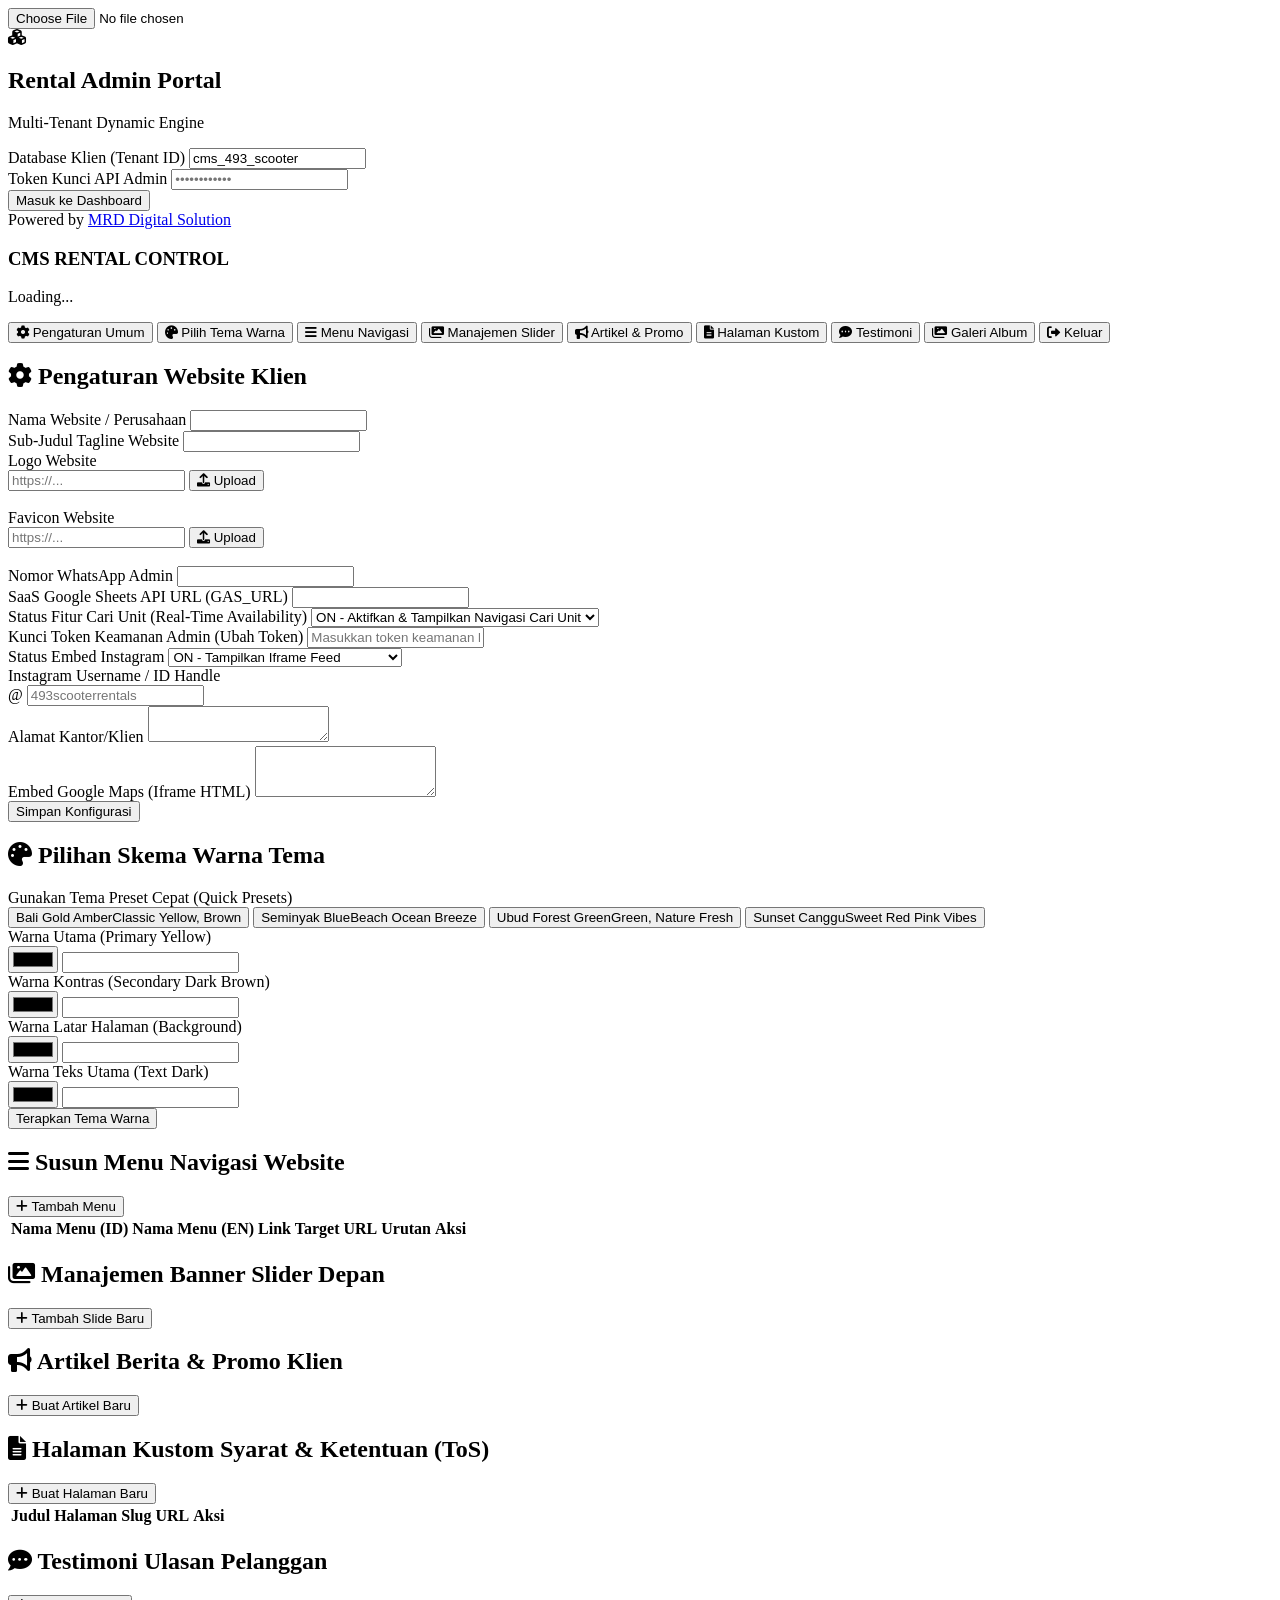
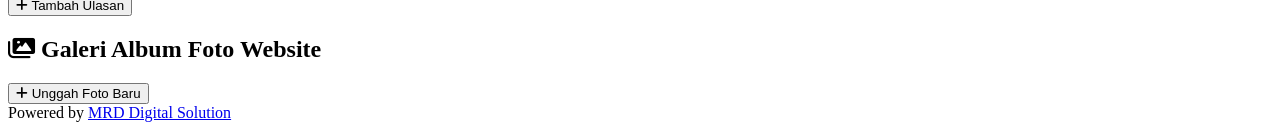
==== commit 3c8e09d9: "Update kode dari Termius" ====
--- a/admin.html
+++ b/admin.html
@@ -56,6 +56,8 @@
                 <button onclick="switchTab('theme')" class="tab-btn w-full flex items-center gap-3 px-4 py-3 rounded-xl hover:bg-indigo-800 text-sm font-bold transition text-left"><i class="fas fa-palette"></i> Pilih Tema Warna</button>
                 <button onclick="switchTab('navigation')" class="tab-btn w-full flex items-center gap-3 px-4 py-3 rounded-xl hover:bg-indigo-800 text-sm font-bold transition text-left"><i class="fas fa-bars"></i> Menu Navigasi</button>
                 <button onclick="switchTab('sliders')" class="tab-btn w-full flex items-center gap-3 px-4 py-3 rounded-xl hover:bg-indigo-800 text-sm font-bold transition text-left"><i class="fas fa-images"></i> Manajemen Slider</button>
+                <button onclick="switchTab('posts')" class="tab-btn w-full flex items-center gap-3 px-4 py-3 rounded-xl hover:bg-indigo-800 text-sm font-bold transition text-left"><i class="fas fa-bullhorn"></i> Artikel & Promo</button>
+                <button onclick="switchTab('pages')" class="tab-btn w-full flex items-center gap-3 px-4 py-3 rounded-xl hover:bg-indigo-800 text-sm font-bold transition text-left"><i class="fas fa-file-alt"></i> Halaman Kustom</button>
                 <button onclick="switchTab('testimonials')" class="tab-btn w-full flex items-center gap-3 px-4 py-3 rounded-xl hover:bg-indigo-800 text-sm font-bold transition text-left"><i class="fas fa-comment-dots"></i> Testimoni</button>
                 <button onclick="switchTab('galleries')" class="tab-btn w-full flex items-center gap-3 px-4 py-3 rounded-xl hover:bg-indigo-800 text-sm font-bold transition text-left"><i class="fas fa-images"></i> Galeri Album</button>
                 <button onclick="logout()" class="w-full flex items-center gap-3 px-4 py-3 rounded-xl bg-red-600 hover:bg-red-700 text-sm font-bold transition text-left mt-10"><i class="fas fa-sign-out-alt"></i> Keluar</button>
@@ -269,7 +271,44 @@
                     </div>
                 </section>
 
-                <!-- TAB 5: TESTIMONI PELANGGAN (CRUD) -->
+                <!-- TAB 5: ARTIKEL & PROMO (CRUD) -->
+                <section id="tab-posts" class="tab-content hidden">
+                    <div class="bg-white p-8 rounded-3xl shadow-md border border-gray-50">
+                        <div class="flex justify-between items-center mb-6 border-b pb-4">
+                            <h2 class="text-xl font-extrabold text-gray-900"><i class="fas fa-bullhorn text-indigo-600 me-2"></i> Artikel Berita & Promo Klien</h2>
+                            <button onclick="openPostModal()" class="bg-indigo-600 hover:bg-indigo-700 text-white text-xs font-bold py-2 px-4 rounded-xl shadow-sm"><i class="fas fa-plus me-1"></i> Buat Artikel Baru</button>
+                        </div>
+                        <div class="grid grid-cols-1 md:grid-cols-2 gap-6" id="postsGridContainer">
+                            <!-- Diisi dinamis -->
+                        </div>
+                    </div>
+                </section>
+
+                <!-- TAB 6: HALAMAN KUSTOM ToS/FAQ (CRUD) -->
+                <section id="tab-pages" class="tab-content hidden">
+                    <div class="bg-white p-8 rounded-3xl shadow-md border border-gray-50">
+                        <div class="flex justify-between items-center mb-6 border-b pb-4">
+                            <h2 class="text-xl font-extrabold text-gray-900"><i class="fas fa-file-alt text-indigo-600 me-2"></i> Halaman Kustom Syarat & Ketentuan (ToS)</h2>
+                            <button onclick="openPageModal()" class="bg-indigo-600 hover:bg-indigo-700 text-white text-xs font-bold py-2 px-4 rounded-xl shadow-sm"><i class="fas fa-plus me-1"></i> Buat Halaman Baru</button>
+                        </div>
+                        <div class="overflow-x-auto">
+                            <table class="w-full text-sm text-left text-gray-500">
+                                <thead class="text-xs text-gray-700 uppercase bg-gray-50">
+                                    <tr>
+                                        <th class="px-6 py-3">Judul Halaman</th>
+                                        <th class="px-6 py-3">Slug URL</th>
+                                        <th class="px-6 py-3 text-center">Aksi</th>
+                                    </tr>
+                                </thead>
+                                <tbody id="pagesTableBody">
+                                    <!-- Diisi dinamis -->
+                                </tbody>
+                            </table>
+                        </div>
+                    </div>
+                </section>
+
+                <!-- TAB 7: TESTIMONI PELANGGAN (CRUD) -->
                 <section id="tab-testimonials" class="tab-content hidden">
                     <div class="bg-white p-8 rounded-3xl shadow-md border border-gray-50">
                         <div class="flex justify-between items-center mb-6 border-b pb-4">
@@ -282,7 +321,7 @@
                     </div>
                 </section>
 
-                <!-- TAB 6: GALERI ALBUM (CRUD) -->
+                <!-- TAB 8: GALERI ALBUM (CRUD) -->
                 <section id="tab-galleries" class="tab-content hidden">
                     <div class="bg-white p-8 rounded-3xl shadow-md border border-gray-50">
                         <div class="flex justify-between items-center mb-6 border-b pb-4">
@@ -304,6 +343,6 @@
         </main>
     </div>
 
-    <script src="admin.js"></script>
+    <script src="admin.js?v=1.4"></script>
 </body>
 </html>
